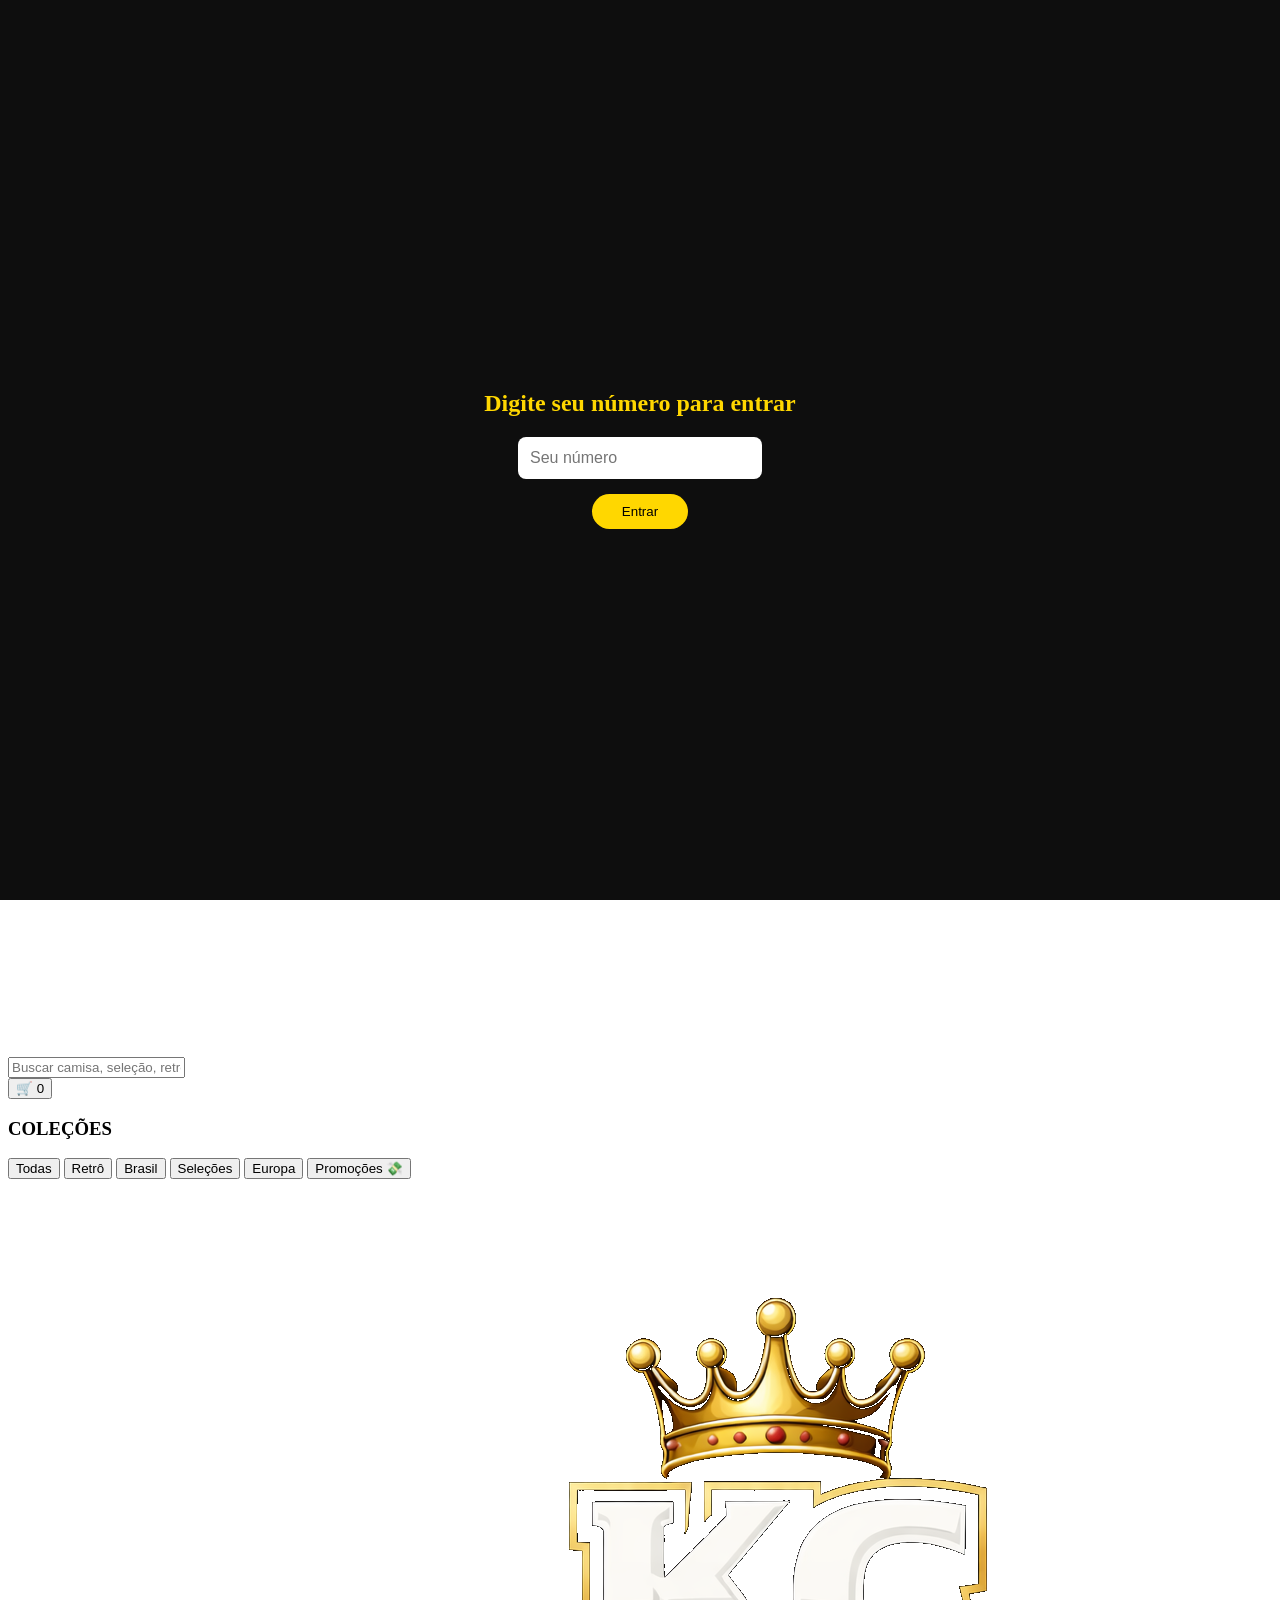
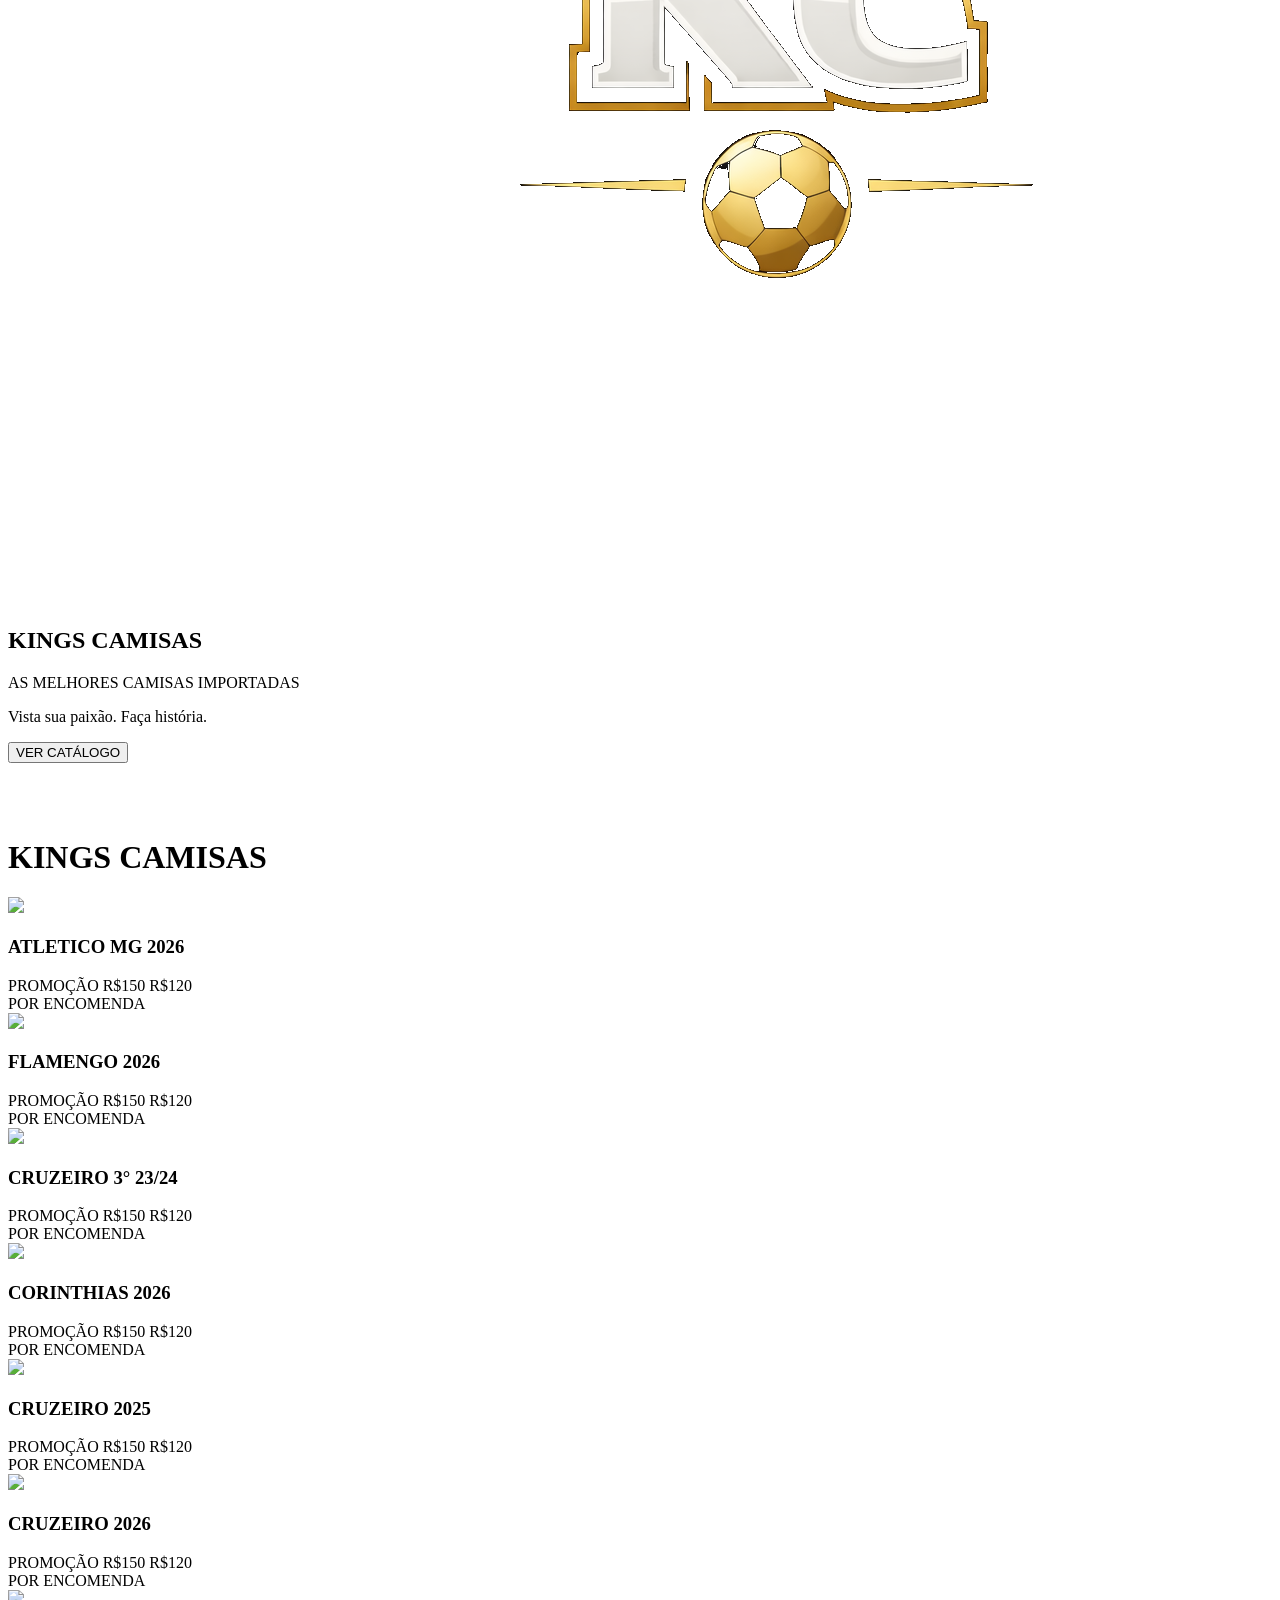
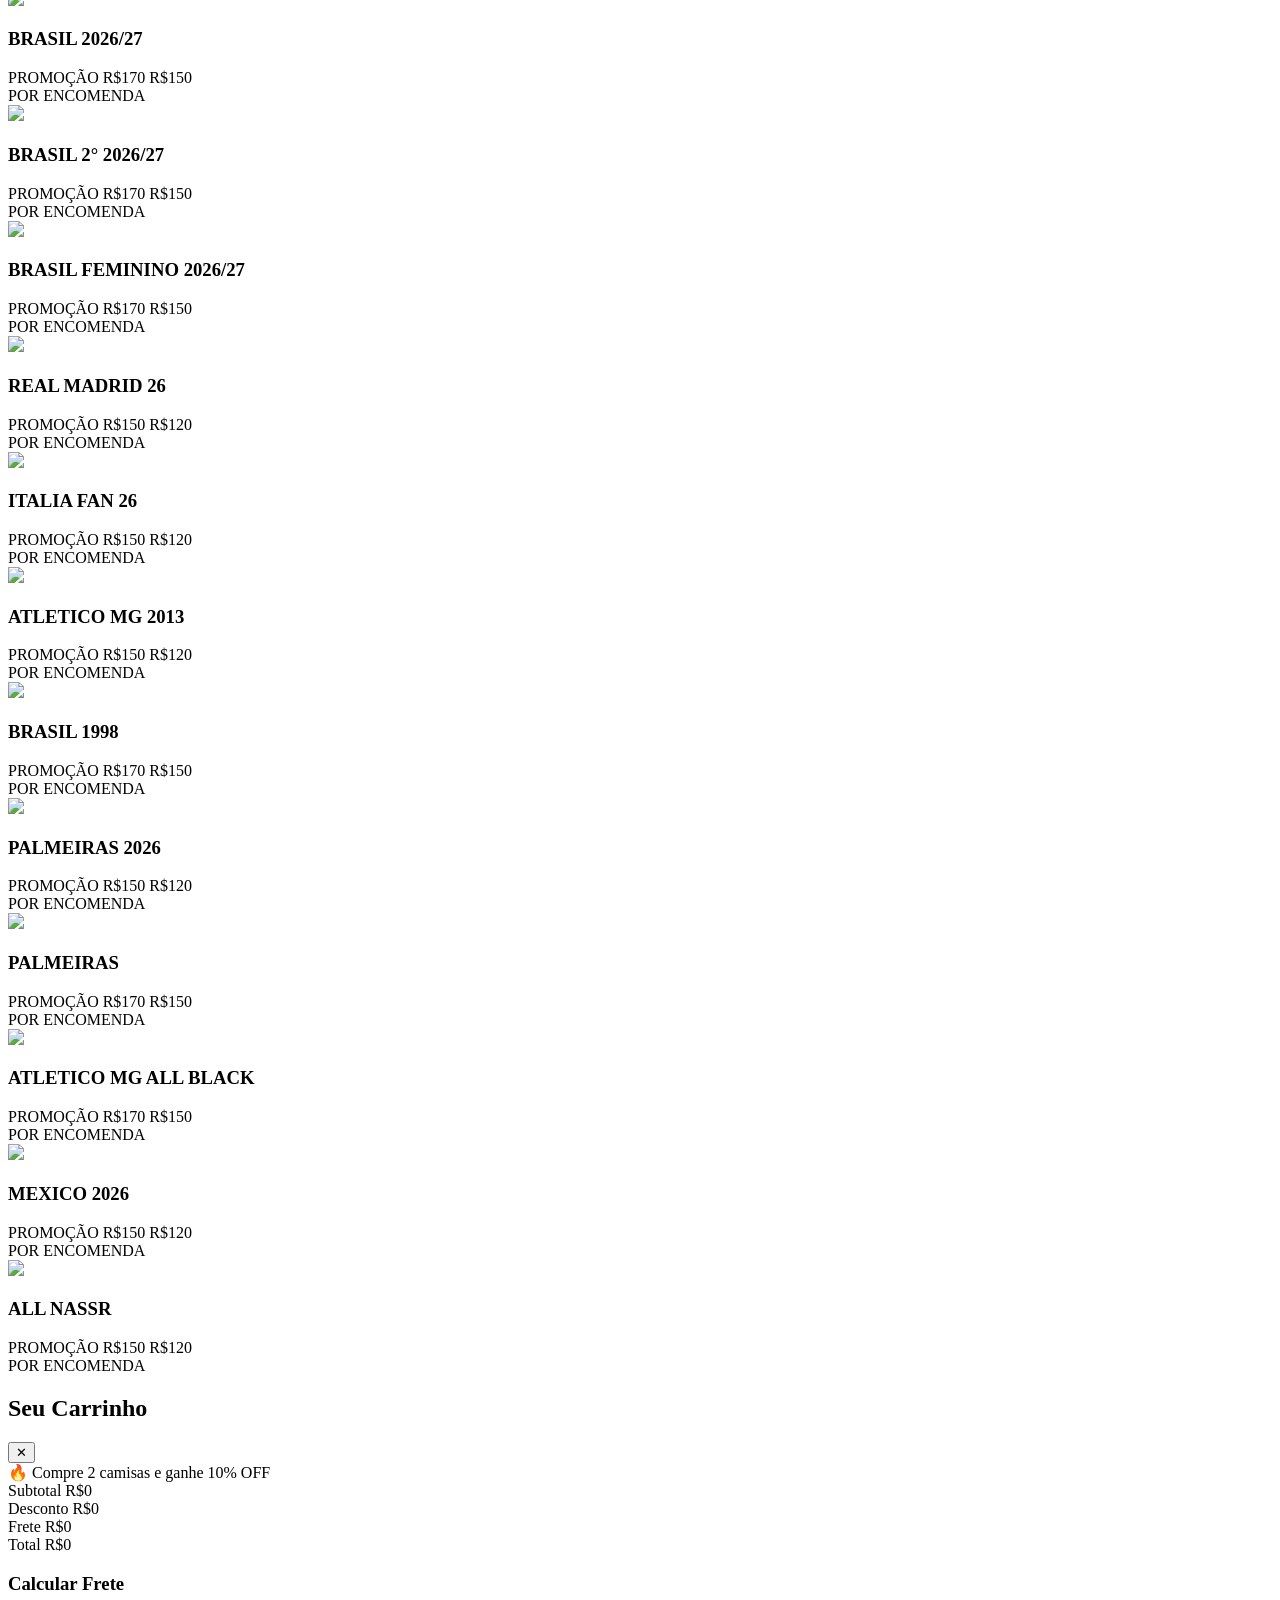
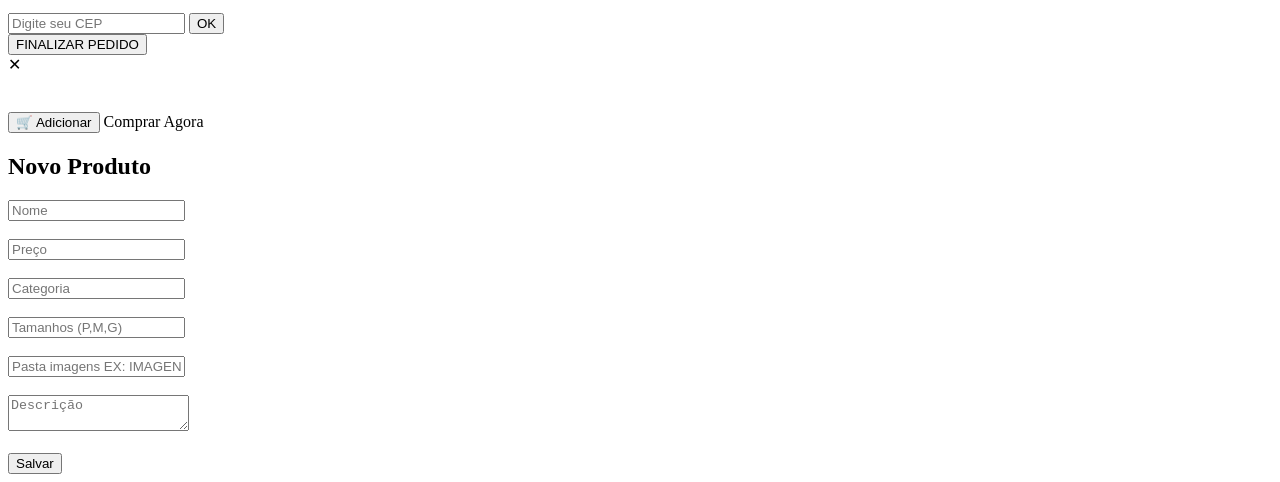
==== index.HTML @ cb83b853 "MAIN" ====
<!DOCTYPE html>
<html lang="pt-br">
<head>

<meta charset="UTF-8">
<meta name="viewport" content="width=device-width, initial-scale=1.0">

<title>KINGS CAMISAS</title>



<link rel="stylesheet" href="\FRONT\style.css">




</head>

<body>

<!-- HERO -->

<!-- HERO -->

<section class="hero">






<!-- TOPO -->

<div class="topbar">

<div class="top-left">

<button class="sidebar-toggle" onclick="toggleSidebar()">
☰
</button>

<div class="logo-top">
<img src="LOGO/kcbola.png">
</div>

</div>

<div class="top-search">

<input
type="text"
id="searchTop"
placeholder="Buscar camisa, seleção, retrô..."
>

</div>

<div class="top-right">

<button class="cart-top" onclick="toggleCart()">
🛒
<span id="cartCount">0</span>
</button>

</div>

</div>




<!-- SIDEBAR -->

<div class="sidebar">

<h3>COLEÇÕES</h3>

<button onclick="filter('todos',this)">
 Todas
</button>

<button onclick="filter('retro',this)">
 Retrô
</button>


<button onclick="filter('brasil',this)">
 Brasil
</button>

<button onclick="filter('selecoes',this)">
 Seleções
</button>

<button onclick="filter('europa',this)">
 Europa
</button>

<button onclick="filter('promocao',this)">
 Promoções 💸
</button>

</div>

<!-- LOGIN -->

<div id="loginScreen" style="
position:fixed;
top:0;
left:0;
width:100%;
height:100%;
background:#0e0e0e;
display:flex;
align-items:center;
justify-content:center;
z-index:9999;
">

<div style="text-align:center">

<h2 style="color:gold;margin-bottom:20px">
Digite seu número para entrar
</h2>

<input
id="phoneLogin"
placeholder="Seu número"
type="tel"
inputmode="numeric"
style="
padding:12px;
width:220px;
border-radius:8px;
border:none;
margin-bottom:15px;
font-size:16px;
">

<br>

<button onclick="login()" style="
background:gold;
border:none;
padding:10px 30px;
border-radius:20px;
cursor:pointer;
">
Entrar
</button>

</div>

</div>

<!-- HERO CONTENT -->

<div class="hero-content">

<img src="LOGO/kcbola.png" class="hero-logo">

<h1>KINGS CAMISAS</h1>

<p class="hero-sub">
AS MELHORES CAMISAS IMPORTADAS
</p>

<div class="hero-line"></div>

<p class="hero-text">
Vista sua paixão. Faça história.
</p>

<button class="enter-btn" onclick="scrollCatalog()">
VER CATÁLOGO
</button>

</div>

</section>

<!-- DESTAQUE CAMISA -->

<section class="highlight">

<div class="highlight-grid">

<div class="highlight-item big">
<img id="imgBig">
</div>

<div class="highlight-side">

<div class="highlight-item">
<img id="imgSmall1">
</div>

<div class="highlight-item">
<img id="imgSmall2">
</div>

</div>

</div>

</section>

<!-- CATALOGO -->

<header id="catalog">
<h1>KINGS CAMISAS</h1>
</header>

<div id="devPanel" style="display:none;text-align:center;padding:20px">

<button onclick="openAddProduct()" style="
background:gold;
border:none;
padding:12px 25px;
border-radius:20px;
cursor:pointer;
">
+ ADICIONAR PRODUTO
</button>

</div>

<!-- FILTROS REMOVIDOS -->

<div class="container" id="products"></div>




<script src="/BACKEND/CAMISAS/products.js"></script>
<script src="/BACKEND/CAMISAS/config.js"></script>

<script>


async function loadDriveFolder(folderId){

try{

const res = await fetch(
`${CONFIG.GOOGLE_SCRIPT}?folder=${folderId}`
)

const data = await res.json()

if(!data.success){

console.error(data.error)

return {
images:[],
videos:[]
}

}

return data

}catch(err){

console.error(err)

return {
images:[],
videos:[]
}

}

}


window.onload=function(){

let phoneSalvo = localStorage.getItem("clienteTelefone")

if(phoneSalvo){

document.getElementById("loginScreen").style.display = "none"

}

}


let devMode=false

function login(){

let phone=document.getElementById("phoneLogin").value

if(phone=="38999624223"){
alert("Digite seu número")
return
}

/* SALVAR NA PLANILHA */

fetch("https://script.google.com/macros/s/AKfycbyw8Hk_qrdxduVBkY_5syDnM_x7085dIvR4gkLP3TRfLwbwYpgQYn-xhunbKavGobIj/exec",{
method:"POST",
body:new URLSearchParams({
phone:phone
})
})

localStorage.setItem("clienteTelefone", phone)

document.getElementById("loginScreen").style.display="none"

}


/* COLEÇÕES EM DESTAQUE */

const highlights=[

{
name:"BRASIL 2026",
big:"https://drive.google.com/thumbnail?id=15M_sUyoxkX7jxZuitn0Kp42VZ9EZ9MHt&sz=w1000",
small1:"https://drive.google.com/thumbnail?id=1vqJss-5VHnT8Wqh4R0ix88NWCx5uXa7p&sz=w1000",
small2:"https://drive.google.com/thumbnail?id=1IQ7wiJ5bp6tQHQZymCpWV9NO6O1zEG8K&sz=w1000"
},


{
name:"BRASIL FEMININO 2026",
big:"https://drive.google.com/thumbnail?id=1D0UvU8HC-ggsT1eaQ3jAl2oKuatMidbH&sz=w1000",
small1:"https://drive.google.com/thumbnail?id=1KDv2sgFIH0JTtSy55W3DTJ77PYZiA16N&sz=w1000",
small2:"https://drive.google.com/thumbnail?id=1b-gMEM6CgVbYL5WZxhvT0RlrQn5IOW6p&sz=w1000"
},

{
name:"BRASIL 2° 2026",
big:"https://drive.google.com/thumbnail?id=1TQT_U_9F_JX4LuG1Kc5lqAU_tVcKrF1U&sz=w1000",
small1:"https://drive.google.com/thumbnail?id=14w26cOCU80N7H99eJNvJvE6Mb0ySoeUs&sz=w1000",
small2:"https://drive.google.com/thumbnail?id=15k6duM4GPOH6HQMnKblrxDXvnSDEZUz5&sz=w1000"
}

]

let highlightIndex=0

function preload(src){

return new Promise(resolve=>{

const img = new Image()

img.src = src

img.onload = resolve

})

}

async function showHighlight(){

let h = highlights[highlightIndex]

/* PRELOAD */

await Promise.all([

preload(h.big),
preload(h.small1),
preload(h.small2)

])

const big =
document.getElementById("imgBig")

const small1 =
document.getElementById("imgSmall1")

const small2 =
document.getElementById("imgSmall2")

/* FADE OUT */

big.style.opacity = 0
small1.style.opacity = 0
small2.style.opacity = 0

setTimeout(()=>{

big.src = h.big
small1.src = h.small1
small2.src = h.small2

big.style.opacity = 1
small1.style.opacity = 1
small2.style.opacity = 1

},300)

highlightIndex++

if(highlightIndex >= highlights.length){

highlightIndex = 0

}

}

showHighlight()
setInterval(showHighlight,5000)

const observer=new IntersectionObserver(entries=>{

entries.forEach(entry=>{

if(entry.isIntersecting){

document
.querySelector(".highlight-grid")
.classList.add("show")

}

})

})

observer.observe(document.querySelector(".highlight-grid"))



function scrollCatalog(){

document
.getElementById("catalog")
.scrollIntoView({
behavior:"smooth"
})

/* ESCONDER DESTAQUES */

document.querySelector(".highlight")
.style.display="none"

}



const container=document.getElementById("products")

function render(list){

container.innerHTML=""

list.forEach((p)=>{

let tag=p.ready
?'<span class="tag ready">PRONTA ENTREGA</span>'
:'<span class="tag order">POR ENCOMENDA</span>'

container.innerHTML+=`

<div class="card" onclick="openProduct('${p.name}')">

<img src="${p.images[0]}">

<div class="card-body">

<h3>${p.name}</h3>

${p.promotion ? `

<div class="price-box">

<span class="discount-badge">
PROMOÇÃO
</span>

<span class="old-price">
${p.oldPrice}
</span>

<span class="promo-price">
${p.price}
</span>

</div>

` : `

<p class="price">${p.price}</p>

`}

${tag}

</div>

</div>

`

})

}

async function prepareProducts(){

for(const product of products){

if(product.folder){

product.images =
await loadDriveFolder(product.folder)

}

}

render(products)

}

prepareProducts()

function filter(cat,btn){

document.querySelectorAll(".filters button")
.forEach(b=>b.classList.remove("active"))

btn.classList.add("active")

/* TODOS */

if(cat==="todos"){

render(products)
return

}

/* PRONTA ENTREGA */

if(cat==="pronta"){

render(products.filter(p=>p.ready))
return

}

/* PROMOÇÃO */

if(cat==="promocao"){

let promos = products.filter(p => p.promotion)

render(promos)

return

}

/* OUTRAS CATEGORIAS */

let filtered = products.filter(p=>{

if(Array.isArray(p.category)){

return p.category.includes(cat)

}

return p.category===cat

})

render(filtered)

}

function openProduct(name){

let p = products.find(prod => prod.name === name)

currentProduct = p

document.getElementById("modal").style.display="flex"

document.getElementById("title").innerText=p.name

document.getElementById("price").innerHTML = p.promotion ?

`

<div class="price-box">

<span class="discount-badge">
🔥 OFERTA ESPECIAL
</span>

<span class="old-price">
${p.oldPrice}
</span>

<span class="promo-price">
${p.price}
</span>

</div>

`

:

`

<div class="price-box">

<span class="promo-price">
${p.price}
</span>

</div>

`

document.getElementById("desc").innerHTML = Array.isArray(p.desc) 
? p.desc.join("<br>") 
: p.desc
document.getElementById("mainImg").src=p.images[0]
let video=document.getElementById("productVideo")

if(p.video){

video.src=p.video
video.style.display="block"

}else{

video.style.display="none"
video.src=""

}


let thumbs=""

p.images.forEach(img=>{
thumbs+=`<img src="${img}" onclick="changeImg('${img}')">`
})

document.getElementById("thumbs").innerHTML=thumbs

let sizes=""

p.sizes.forEach(s=>{
sizes+=`<span>${s}</span>`
})

document.getElementById("sizes").innerHTML=sizes

document.getElementById("status").innerHTML=p.ready
?'<span class="tag ready">PRONTA ENTREGA</span>'
:'<span class="tag order">POR ENCOMENDA</span>'

let msg=encodeURIComponent(
"Olá, tenho interesse na camisa "+p.name
)

document.getElementById("buy").href=
"https://wa.me/5538999624223?text="+msg

}

function changeImg(src){
document.getElementById("mainImg").src=src
}

function closeModal(){
document.getElementById("modal").style.display="none"
}

document
.getElementById("searchTop")
.addEventListener("input",e=>{

let v = e.target.value.toLowerCase()

let filtered = products.filter(p=>
p.name.toLowerCase().includes(v)
)

render(filtered)

})


function openAddProduct(){

document.getElementById("addProductModal").style.display="flex"

}

function saveProduct(){

let name=document.getElementById("newName").value
let price=document.getElementById("newPrice").value
let cat=document.getElementById("newCategory").value
let sizes=document.getElementById("newSizes").value.split(",")
let folder=document.getElementById("newFolder").value
let desc=document.getElementById("newDesc").value

let newProduct={

name:name,
price:price,
category:cat,
ready:true,
sizes:sizes,
desc:desc,

images:[

folder+"/FRENTE.JPG",
folder+"/TRAS.JPG",
folder+"/ESCUDO.JPG",
folder+"/GOLA.JPG",
folder+"/MANGA.JPG"

]

}

products.push(newProduct)

render(products)

document.getElementById("addProductModal").style.display="none"

}

let cart=[]

let selectedShipping = 0
let selectedShippingName = ""

let currentProduct=null 


function addToCart(){

if(!currentProduct) return

let existing=cart.find(item=>item.name===currentProduct.name)

if(existing){

existing.qty++

}else{

cart.push({
name:currentProduct.name,
price:parseFloat(
currentProduct.price.replace("R$","")
),
image:currentProduct.images[0],
qty:1
})

}

renderCart()

}

function toggleCart(){

document
.getElementById("cart")
.classList.toggle("show")

}

function renderCart(){

let cartItems=document.getElementById("cartItems")

cartItems.innerHTML=""

let subtotal=0
let totalQty=0

cart.forEach((item,index)=>{

subtotal += item.price * item.qty
totalQty += item.qty

cartItems.innerHTML += `

<div class="cart-item">

<img src="${item.image}">

<div class="cart-info">

<h4>${item.name}</h4>

<p class="cart-price">
R$${item.price}
</p>

<div class="qty">

<button onclick="changeQty(${index},-1)">
-
</button>

<span>${item.qty}</span>

<button onclick="changeQty(${index},1)">
+
</button>

</div>

</div>

</div>

`

})

/* DESCONTO */

let discount = 0

if(totalQty >= 4){

discount = subtotal * 0.10

}

/* FRETE */

let shipping = selectedShipping || 0

/* FRETE GRATIS */

if(totalQty >= 5){

shipping = 0

}

/* TOTAL */

let total = subtotal - discount + shipping

/* MENSAGEM PROMO */

let promoMessage = "🔥 Compre 4 camisas e ganhe 10% OFF"

if(totalQty > 0 && totalQty < 4){

let falta = 4 - totalQty

promoMessage = `🛍️ Adicione mais ${falta} camisa(s) para ganhar 10% OFF`

}

if(totalQty >= 4){

promoMessage = "🎉 Você ganhou 10% OFF no pedido"

}

if(totalQty >= 4 && totalQty < 5){

promoMessage = "🚚 Adicione mais 1 camisa para FRETE GRÁTIS"

}

if(totalQty >= 5){

promoMessage = "🔥 FRETE GRÁTIS LIBERADO"

}

/* ATUALIZAR HTML */

document.getElementById("cartPromoMessage")
.innerText = promoMessage

document.getElementById("cartSubtotal")
.innerText = `R$${subtotal.toFixed(2)}`

document.getElementById("cartDiscount")
.innerText = `R$${discount.toFixed(2)}`

document.getElementById("cartShipping")
.innerText = shipping === 0
? "GRÁTIS"
: `R$${shipping.toFixed(2)}`

document.getElementById("cartTotal")
.innerText = `R$${total.toFixed(2)}`

document.getElementById("cartCount")
.innerText = totalQty

}

function changeQty(index,change){

cart[index].qty += change

if(cart[index].qty <= 0){

cart.splice(index,1)

}

renderCart()

}


async function calculateShipping(){

let cep = document
.getElementById("cep")
.value
.replace(/\D/g,'')

if(cep.length !== 8){

alert("Digite um CEP válido")
return

}

if(cart.length === 0){

alert("Adicione produtos no carrinho")
return

}

/* RESETAR FRETE ANTERIOR */

selectedShipping = 0
selectedShippingName = ""

document.getElementById("shippingOptions").innerHTML = `
<div class="shipping-loading">
Calculando frete...
</div>
`

let totalWeight = cart.reduce((acc,item)=>{
   return acc + (item.qty * 0.25)
},0)

try{

let response = await fetch(
"https://backend-frete.onrender.com/calcular-frete",
{
method:"POST",

headers:{
"Content-Type":"application/json"
},

body:JSON.stringify({

cepDestino:cep,
produtos:cart,
peso:totalWeight

})

}
)

let data = await response.json()

renderShippingOptions(data)

}catch(err){

console.log(err)

document.getElementById("shippingOptions").innerHTML = `
<div class="shipping-error">
Erro ao calcular frete
</div>
`

}

}

function renderShippingOptions(options){

let box = document
.getElementById("shippingOptions")

box.innerHTML = ""

options.forEach((option,index)=>{

box.innerHTML += `

<div
class="shipping-option"
onclick="selectShipping(
'${option.name}',
${option.price}
,this
)"
>

<div>${option.name}</div>

<div class="shipping-price">
R$ ${option.price}
</div>

<div>
Prazo: ${option.delivery_time} dias
</div>

</div>

`

})

}

function selectShipping(name,price,element){

document
.querySelectorAll(".shipping-option")
.forEach(el=>el.classList.remove("active"))

element.classList.add("active")

selectedShipping = Number(price)

selectedShippingName = name

/* ESCONDER OPÇÕES */

const optionsBox =
document.getElementById("shippingOptions")

optionsBox.classList.add("shipping-collapsed")

/* MOSTRAR RESUMO */

document.getElementById("shippingSelected")
.innerHTML = `

<div class="selected-shipping-info">

<div>

<div class="selected-title">
${name}
</div>

<div class="selected-price">
R$ ${Number(price).toFixed(2)}
</div>

</div>

<button class="change-shipping-btn"
onclick="toggleShippingOptions()">

▼

</button>

</div>

`

renderCart()

}


function toggleShippingOptions(){

const options =
document.getElementById("shippingOptions")

options.classList.toggle("shipping-collapsed")

}


function finishOrder(){

if(cart.length===0){

alert("Carrinho vazio")
return

}

let msg="🛒 *NOVO PEDIDO*%0A%0A"

let subtotal=0
let totalQty=0

cart.forEach(item=>{

subtotal += item.price * item.qty

totalQty += item.qty

msg += `• ${item.name}%0A`
msg += `Qtd: ${item.qty}%0A`
msg += `Valor: R$${item.price}%0A%0A`

})

let discount=0

if(totalQty>=2){

discount=subtotal*0.10

}

let shipping = selectedShipping || 0

let total=subtotal-discount+shipping

msg += `--------------------%0A`
msg += `Subtotal: R$${subtotal.toFixed(2)}%0A`
msg += `Desconto: R$${discount.toFixed(2)}%0A`

msg += shipping===0
? `Frete: GRÁTIS%0A`
: `Frete (${selectedShippingName}): R$${shipping}%0A`

msg += `TOTAL: R$${total.toFixed(2)}`

window.open(
`https://wa.me/5538999624223?text=${msg}`,
"_blank"
)

}



/* =========================
   TOGGLE SIDEBAR
========================= */

function toggleSidebar(){

const sidebar = document.querySelector(".sidebar")

sidebar.classList.toggle("closed")

}

document.querySelector(".sidebar").classList.add("closed")

</script>
<!-- CARRINHO -->






<div class="cart" id="cart">

<div class="cart-header">

<h2>Seu Carrinho</h2>

<button onclick="toggleCart()">✕</button>

</div>


<div class="cart-content">

<!-- ESQUERDA -->
<div class="cart-left">

<div id="cartItems"></div>

</div>

<!-- DIREITA -->
<div class="cart-right">

<div id="cartPromoMessage" class="promo-message">
🔥 Compre 2 camisas e ganhe 10% OFF
</div>

<div class="summary-line">
<span>Subtotal</span>
<span id="cartSubtotal">R$0</span>
</div>

<div class="summary-line">
<span>Desconto</span>
<span id="cartDiscount">R$0</span>
</div>

<div class="summary-line">
<span>Frete</span>
<span id="cartShipping">R$0</span>
</div>

<div class="summary-total">
<span>Total</span>
<span id="cartTotal">R$0</span>
</div>

<!-- FRETE -->

<div class="shipping-box">

<h3>Calcular Frete</h3>

<div class="shipping-input">

<input
type="text"
id="cep"
placeholder="Digite seu CEP"
maxlength="9"
>

<button onclick="calculateShipping()">
OK
</button>

</div>

<div id="shippingOptions" class="shipping-result"></div>
<div id="shippingSelected"></div>
</div>

<button class="finish-btn" onclick="finishOrder()">
FINALIZAR PEDIDO
</button>

</div>

</div>


<div class="modal" id="modal">

<div class="close" onclick="closeModal()">✕</div>

<div class="modal-box">

<div class="gallery">
<img id="mainImg">
</div>

<div class="thumbs" id="thumbs"></div>


<div class="modal-body">

<h2 id="title"></h2>
<p class="price" id="price"></p>

<div class="sizes" id="sizes"></div>
<div class="desc" id="desc"></div>
<div id="status"></div>

<div class="actions">

<button class="cart-btn" onclick="addToCart()">
🛒 Adicionar
</button>

<a id="buy" class="buy" target="_blank">
Comprar Agora
</a>

</div>


<iframe
id="productVideo"
allow="autoplay"
allowfullscreen
style="
width:100%;
height:320px;
border:none;
display:none;
border-radius:12px;
">
</iframe>


</div>
</div>
</div>
<div id="addProductModal" class="modal">

<div class="modal-box">

<div class="modal-body">

<h2>Novo Produto</h2>

<input id="newName" placeholder="Nome"><br><br>

<input id="newPrice" placeholder="Preço"><br><br>

<input id="newCategory" placeholder="Categoria"><br><br>

<input id="newSizes" placeholder="Tamanhos (P,M,G)"><br><br>

<input id="newFolder" placeholder="Pasta imagens EX: IMAGENS/FLAMENGO-26"><br><br>

<textarea id="newDesc" placeholder="Descrição"></textarea><br><br>

<button onclick="saveProduct()">Salvar</button>

</div>

</div>

</div>


</body>
</html>
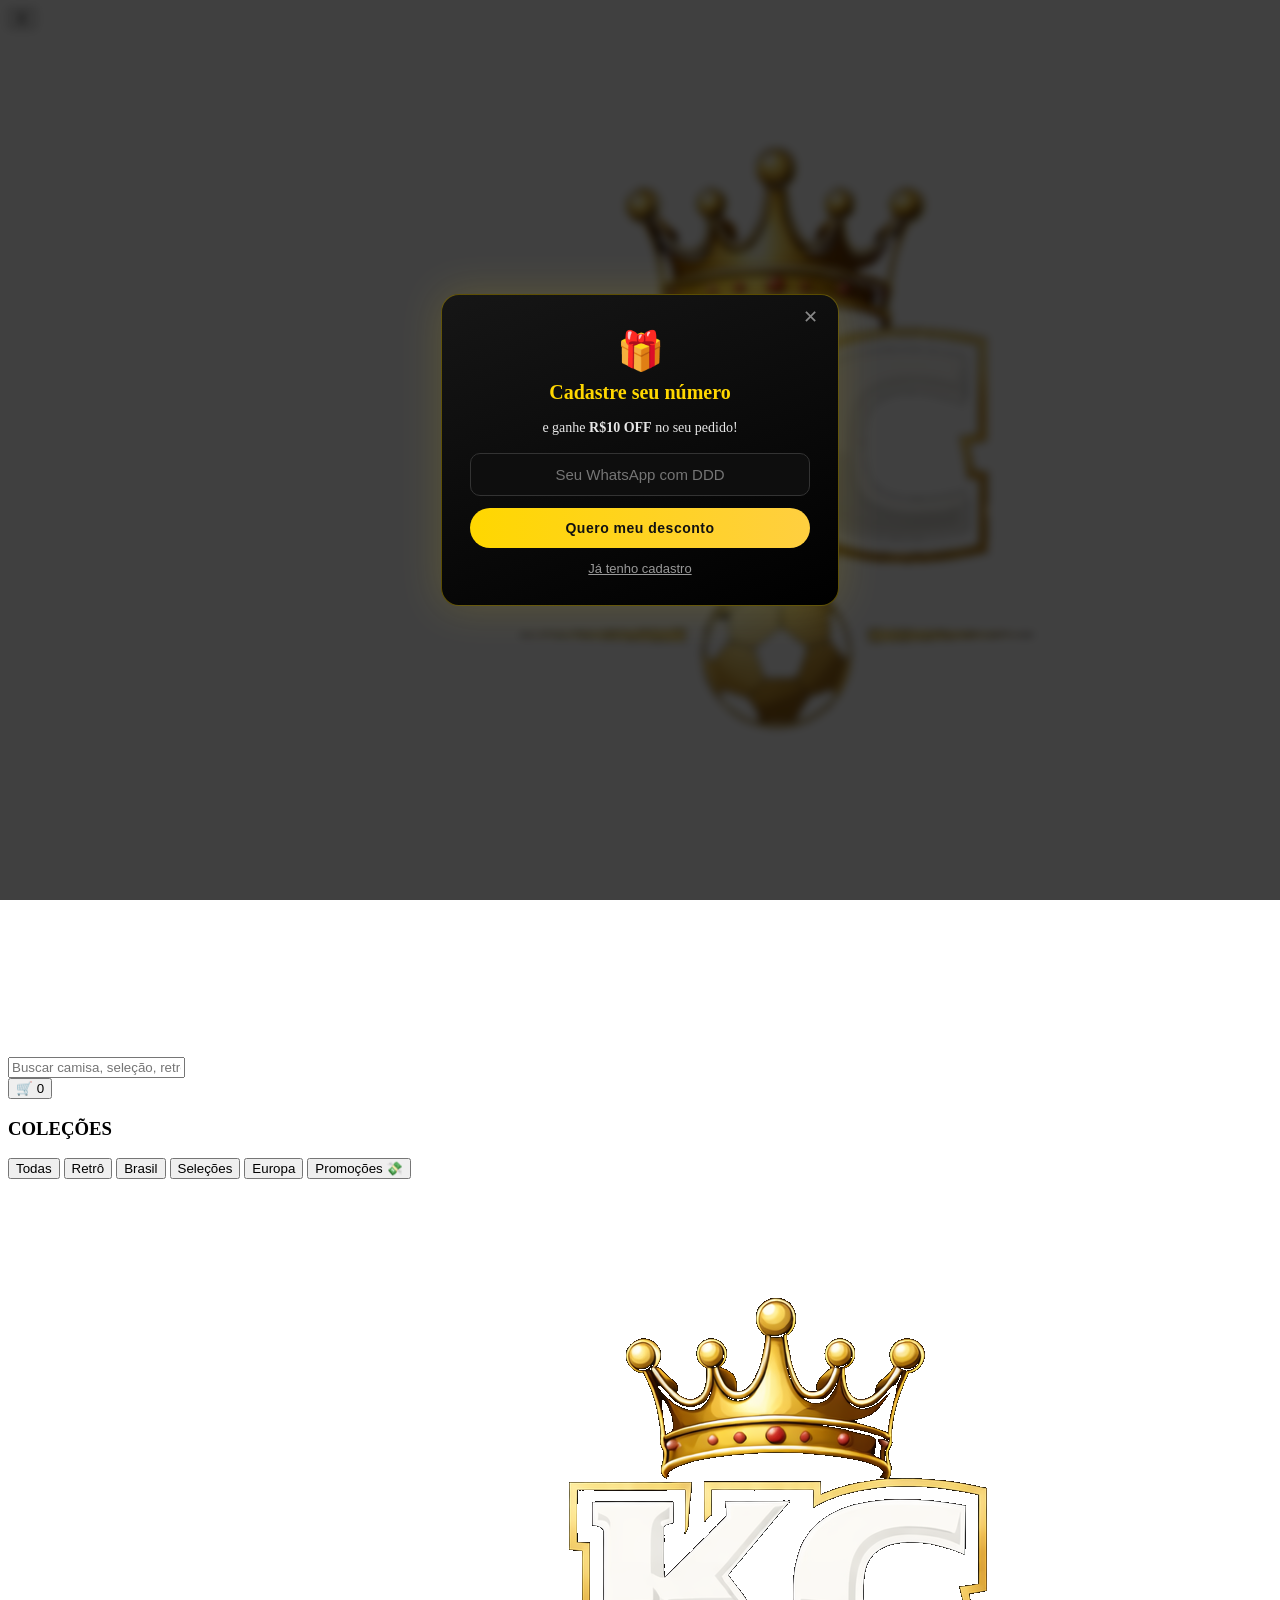
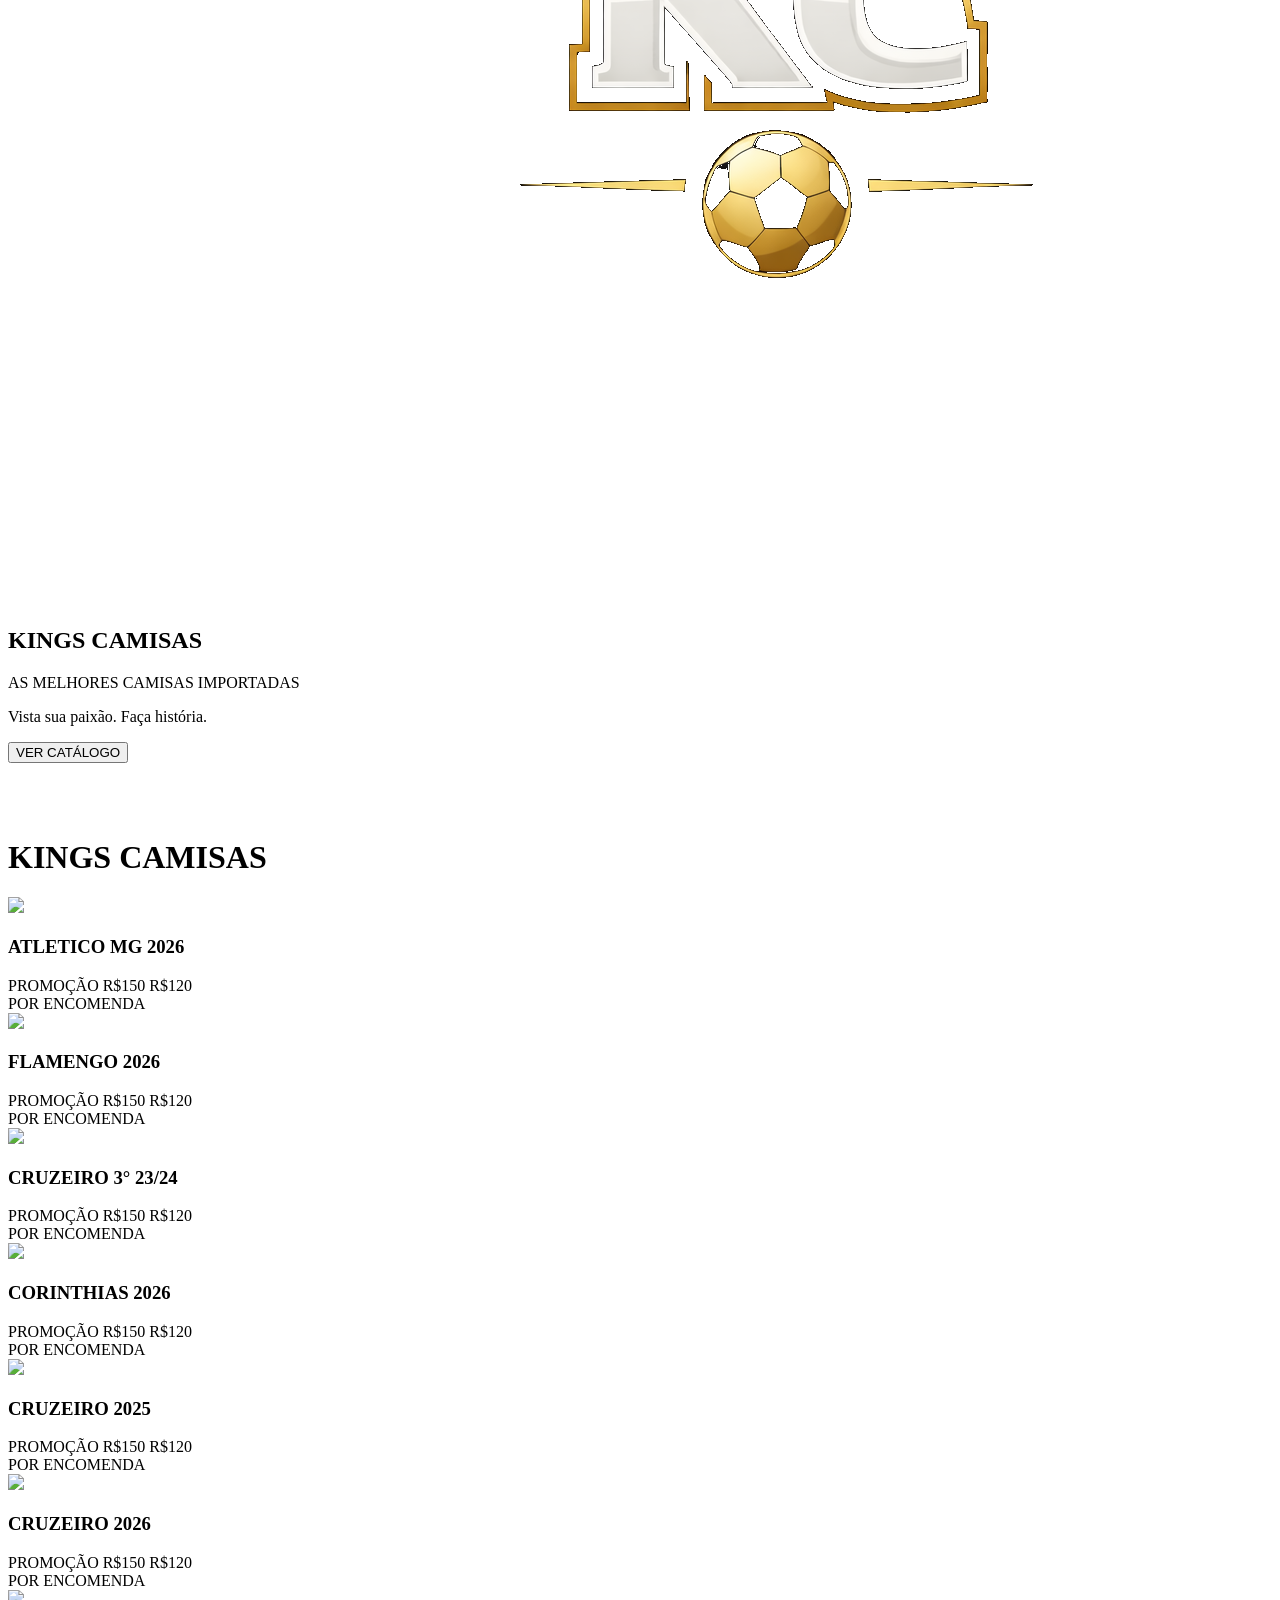
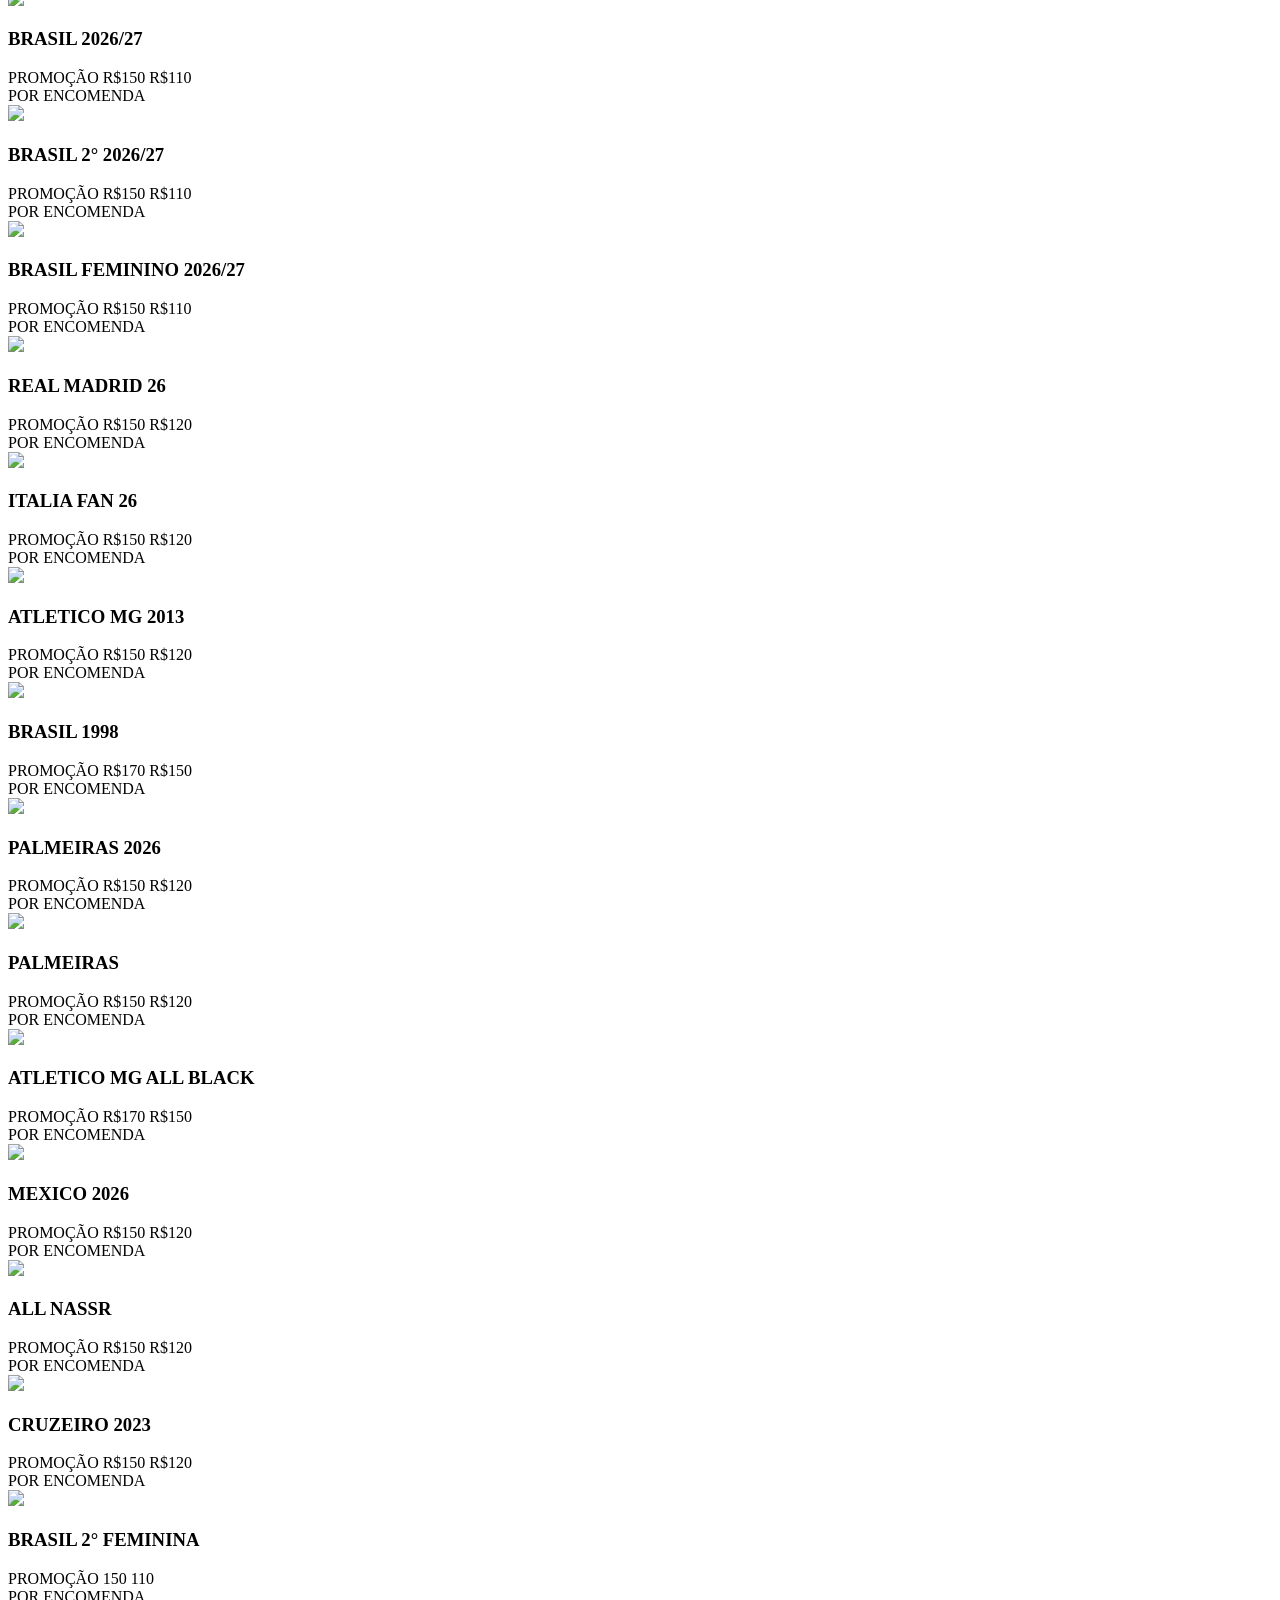
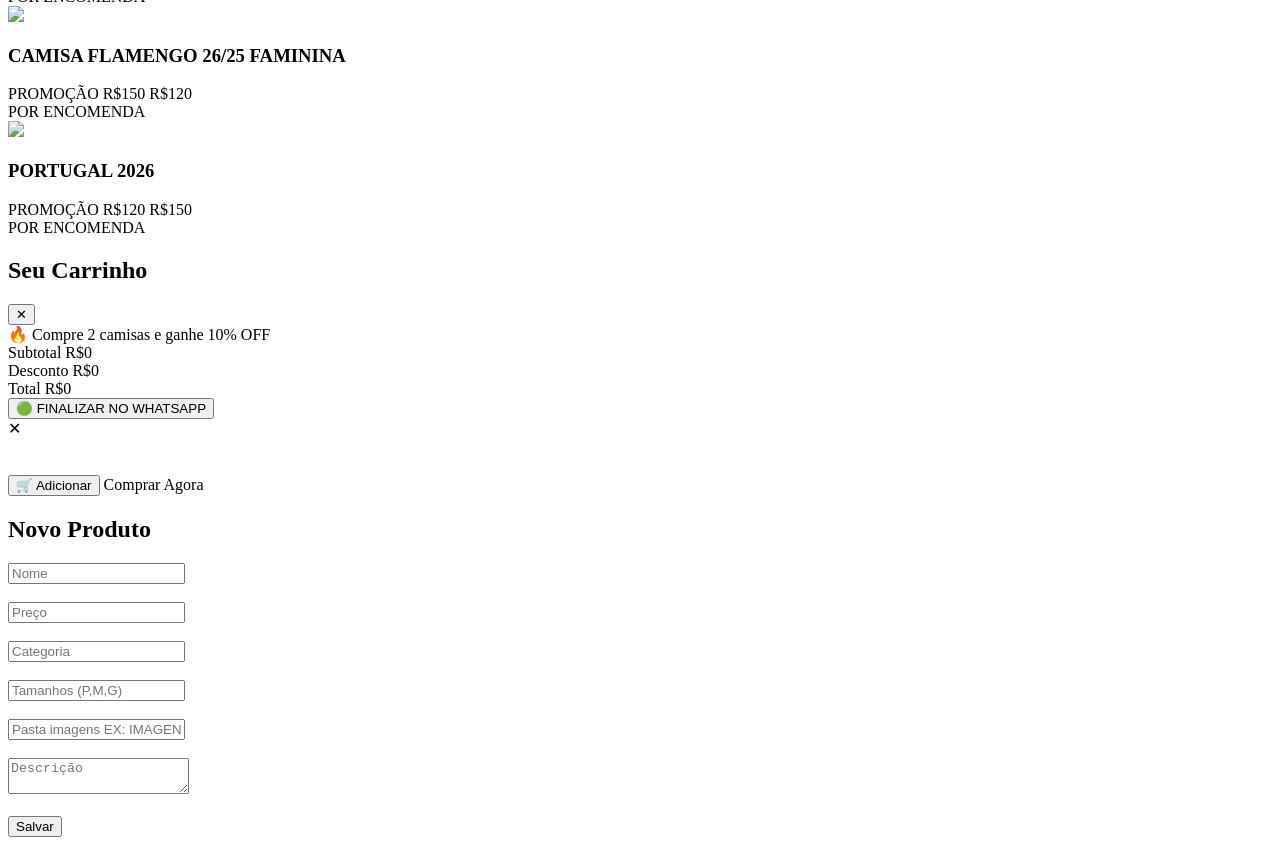
==== commit 94330fa2: "main" ====
--- a/index.HTML
+++ b/index.HTML
@@ -11,8 +11,217 @@
 
 <link rel="stylesheet" href="\FRONT\style.css">
 
-
-
+<style>
+
+/* ===== POPUP DE DESCONTO (CADASTRO) ===== */
+
+.discount-popup-overlay{
+position:fixed;
+top:0;
+left:0;
+width:100%;
+height:100%;
+background:rgba(0,0,0,0.75);
+backdrop-filter:blur(4px);
+display:flex;
+align-items:center;
+justify-content:center;
+z-index:99999;
+opacity:0;
+pointer-events:none;
+transition:opacity .35s ease;
+}
+
+.discount-popup-overlay.show{
+opacity:1;
+pointer-events:auto;
+}
+
+.discount-popup-card{
+position:relative;
+background:linear-gradient(160deg,#161616 0%,#000 100%);
+border:1px solid rgba(255,215,0,0.35);
+border-radius:18px;
+padding:34px 28px 28px;
+width:90%;
+max-width:340px;
+text-align:center;
+box-shadow:0 0 40px rgba(255,215,0,0.15);
+transform:translateY(30px) scale(.96);
+transition:transform .35s ease;
+}
+
+.discount-popup-overlay.show .discount-popup-card{
+transform:translateY(0) scale(1);
+}
+
+.discount-popup-close{
+position:absolute;
+top:10px;
+right:14px;
+background:none;
+border:none;
+color:#888;
+font-size:18px;
+cursor:pointer;
+}
+
+.discount-popup-close:hover{
+color:gold;
+}
+
+.discount-popup-icon{
+font-size:38px;
+margin-bottom:8px;
+}
+
+.discount-popup-card h2{
+color:gold;
+font-size:20px;
+margin:6px 0 6px;
+}
+
+.discount-popup-card p{
+color:#e6e6e6;
+font-size:14px;
+margin-bottom:16px;
+line-height:1.4;
+}
+
+#discountPhone{
+width:100%;
+padding:12px;
+border-radius:10px;
+border:1px solid #333;
+background:#0e0e0e;
+color:#fff;
+font-size:15px;
+margin-bottom:12px;
+box-sizing:border-box;
+text-align:center;
+}
+
+#discountPhone:focus{
+outline:none;
+border-color:gold;
+}
+
+.discount-popup-btn{
+width:100%;
+background:linear-gradient(90deg,gold,#ffcf40);
+border:none;
+color:#111;
+font-weight:700;
+padding:12px;
+border-radius:24px;
+cursor:pointer;
+font-size:14px;
+letter-spacing:.5px;
+transition:transform .15s ease;
+}
+
+.discount-popup-btn:hover{
+transform:scale(1.03);
+}
+
+.discount-popup-link{
+display:block;
+width:100%;
+background:none;
+border:none;
+color:#999;
+font-size:13px;
+margin-top:12px;
+cursor:pointer;
+text-decoration:underline;
+}
+
+.discount-popup-link:hover{
+color:gold;
+}
+
+/* ===== SIDEBAR RESPONSIVA (MOBILE) ===== */
+
+.sidebar-overlay{
+display:none;
+position:fixed;
+top:0;
+left:0;
+width:100%;
+height:100%;
+background:rgba(0,0,0,0.6);
+z-index:9998;
+}
+
+@media (max-width:768px){
+
+.sidebar{
+position:fixed !important;
+top:0 !important;
+left:0 !important;
+height:100vh !important;
+width:250px !important;
+max-width:80vw !important;
+margin:0 !important;
+background:#0e0e0e !important;
+border-right:1px solid rgba(255,215,0,0.25) !important;
+z-index:99997 !important;
+overflow-y:auto !important;
+-webkit-overflow-scrolling:touch;
+padding:80px 18px 30px !important;
+box-shadow:2px 0 25px rgba(0,0,0,0.7) !important;
+transform:translateX(-100%) !important;
+transition:transform .3s ease !important;
+box-sizing:border-box !important;
+}
+
+.sidebar.closed{
+transform:translateX(-100%) !important;
+}
+
+.sidebar:not(.closed){
+transform:translateX(0) !important;
+}
+
+.sidebar h3{
+color:gold !important;
+margin-bottom:14px !important;
+}
+
+.sidebar button{
+display:block !important;
+width:100% !important;
+text-align:left !important;
+margin:6px 0 !important;
+padding:12px 14px !important;
+border-radius:10px !important;
+background:#1b1b1b !important;
+color:#eee !important;
+border:1px solid #2a2a2a !important;
+}
+
+.sidebar button.active{
+background:gold !important;
+color:#111 !important;
+font-weight:700 !important;
+}
+
+body.sidebar-open .sidebar-overlay{
+display:block;
+}
+
+body.sidebar-open{
+overflow:hidden;
+}
+
+.sidebar-toggle{
+position:relative;
+z-index:99996;
+}
+
+}
+
+</style>
 
 </head>
 
@@ -102,52 +311,40 @@
 
 </div>
 
-<!-- LOGIN -->
-
-<div id="loginScreen" style="
-position:fixed;
-top:0;
-left:0;
-width:100%;
-height:100%;
-background:#0e0e0e;
-display:flex;
-align-items:center;
-justify-content:center;
-z-index:9999;
-">
-
-<div style="text-align:center">
-
-<h2 style="color:gold;margin-bottom:20px">
-Digite seu número para entrar
-</h2>
+<div class="sidebar-overlay" onclick="toggleSidebar()"></div>
+
+<!-- POPUP DE DESCONTO (CADASTRO) -->
+
+<div id="discountPopup" class="discount-popup-overlay">
+
+<div class="discount-popup-card">
+
+<button class="discount-popup-close" onclick="closeDiscountPopup()">✕</button>
+
+<div id="discountPopupContent">
+
+<div class="discount-popup-icon">🎁</div>
+
+<h2>Cadastre seu número</h2>
+
+<p>e ganhe <strong>R$10 OFF</strong> no seu pedido!</p>
 
 <input
-id="phoneLogin"
-placeholder="Seu número"
+id="discountPhone"
+placeholder="Seu WhatsApp com DDD"
 type="tel"
 inputmode="numeric"
-style="
-padding:12px;
-width:220px;
-border-radius:8px;
-border:none;
-margin-bottom:15px;
-font-size:16px;
-">
-
-<br>
-
-<button onclick="login()" style="
-background:gold;
-border:none;
-padding:10px 30px;
-border-radius:20px;
-cursor:pointer;
-">
-Entrar
+>
+
+<button class="discount-popup-btn" onclick="registerDiscountPhone()">
+Quero meu desconto
 </button>
+
+<button class="discount-popup-link" onclick="dismissDiscountPopup()">
+Já tenho cadastro
+</button>
+
+</div>
 
 </div>
 
@@ -275,42 +472,167 @@
 }
 
 
-window.onload=function(){
-
-let phoneSalvo = localStorage.getItem("clienteTelefone")
-
-if(phoneSalvo){
-
-document.getElementById("loginScreen").style.display = "none"
-
-}
-
-}
-
-
 let devMode=false
 
-function login(){
-
-let phone=document.getElementById("phoneLogin").value
-
-if(phone=="38999624223"){
-alert("Digite seu número")
+/* =========================
+   POPUP DE DESCONTO (CADASTRO)
+========================= */
+
+const GOOGLE_SCRIPT_URL = "https://script.google.com/macros/s/AKfycbyw8Hk_qrdxduVBkY_5syDnM_x7085dIvR4gkLP3TRfLwbwYpgQYn-xhunbKavGobIj/exec"
+
+let discountPopupShown = false
+
+function abrirPopupDesconto(){
+
+/* NÃO MOSTRAR SE JÁ CADASTRADO OU JÁ FECHOU */
+
+if(discountPopupShown) return
+if(localStorage.getItem("clienteTelefone")) return
+if(sessionStorage.getItem("popupDescontoFechado")) return
+
+discountPopupShown = true
+
+document.getElementById("discountPopup").classList.add("show")
+
+}
+
+/* GATILHO: METADE DA PÁGINA */
+
+window.addEventListener("scroll",()=>{
+
+let alturaTotal = document.body.scrollHeight - window.innerHeight
+
+if(alturaTotal <= 0) return
+
+let percentualRolado = (window.scrollY / alturaTotal) * 100
+
+if(percentualRolado >= 50){
+
+abrirPopupDesconto()
+
+}
+
+})
+
+/* GATILHO: TEMPO NA PÁGINA */
+
+setTimeout(abrirPopupDesconto, 9000)
+
+function closeDiscountPopup(){
+
+document.getElementById("discountPopup").classList.remove("show")
+
+sessionStorage.setItem("popupDescontoFechado","true")
+
+}
+
+function dismissDiscountPopup(){
+
+/* CLIENTE DIZ QUE JÁ TEM CADASTRO */
+
+localStorage.setItem("clienteTelefone","ja_cadastrado")
+
+closeDiscountPopup()
+
+}
+
+async function registerDiscountPhone(){
+
+let phone = document
+.getElementById("discountPhone")
+.value
+.replace(/\D/g,"")
+
+if(phone.length < 10){
+
+alert("Digite um número válido com DDD")
 return
-}
-
-/* SALVAR NA PLANILHA */
-
-fetch("https://script.google.com/macros/s/AKfycbyw8Hk_qrdxduVBkY_5syDnM_x7085dIvR4gkLP3TRfLwbwYpgQYn-xhunbKavGobIj/exec",{
+
+}
+
+let content = document.getElementById("discountPopupContent")
+
+content.innerHTML = `
+
+<div class="discount-popup-icon">⏳</div>
+
+<h2>Verificando cadastro...</h2>
+
+`
+
+let jaCadastrado = false
+
+try{
+
+/* SALVAR/VERIFICAR NA PLANILHA */
+
+let response = await fetch(GOOGLE_SCRIPT_URL,{
+
 method:"POST",
+
 body:new URLSearchParams({
 phone:phone
 })
+
 })
 
+try{
+
+let data = await response.json()
+
+if(data && (data.exists === true || data.status === "exists")){
+
+jaCadastrado = true
+
+}
+
+}catch(e){
+
+/* RESPOSTA NÃO É JSON, SEGUE COMO NOVO CADASTRO */
+
+}
+
+}catch(err){
+
+console.error(err)
+
+}
+
 localStorage.setItem("clienteTelefone", phone)
 
-document.getElementById("loginScreen").style.display="none"
+if(jaCadastrado){
+
+content.innerHTML = `
+
+<div class="discount-popup-icon">✅</div>
+
+<h2>Você já possui cadastro</h2>
+
+<p>Obrigado, jogador(a)!</p>
+
+`
+
+}else{
+
+localStorage.setItem("descontoCadastro","10")
+
+content.innerHTML = `
+
+<div class="discount-popup-icon">🎉</div>
+
+<h2>Cadastro realizado!</h2>
+
+<p>Você ganhou <strong>R$10 OFF</strong> no seu pedido.</p>
+
+`
+
+}
+
+setTimeout(()=>{
+
+document.getElementById("discountPopup").classList.remove("show")
+
+},2600)
 
 }
 
@@ -529,6 +851,16 @@
 
 function filter(cat,btn){
 
+/* FECHAR SIDEBAR NO MOBILE AO ESCOLHER UMA COLEÇÃO */
+
+if(window.innerWidth <= 768){
+
+document.querySelector(".sidebar").classList.add("closed")
+
+document.body.classList.remove("sidebar-open")
+
+}
+
 document.querySelectorAll(".filters button")
 .forEach(b=>b.classList.remove("active"))
 
@@ -744,9 +1076,6 @@
 }
 
 let cart=[]
-
-let selectedShipping = 0
-let selectedShippingName = ""
 
 let currentProduct=null 
 
@@ -836,7 +1165,7 @@
 
 })
 
-/* DESCONTO */
+/* DESCONTO POR QUANTIDADE */
 
 let discount = 0
 
@@ -846,21 +1175,25 @@
 
 }
 
-/* FRETE */
-
-let shipping = selectedShipping || 0
-
-/* FRETE GRATIS */
-
-if(totalQty >= 5){
-
-shipping = 0
+/* DESCONTO DE CADASTRO (R$10) */
+
+let descontoCadastro = 0
+
+if(cart.length > 0 && localStorage.getItem("descontoCadastro")){
+
+descontoCadastro = 10
 
 }
 
 /* TOTAL */
 
-let total = subtotal - discount + shipping
+let total = subtotal - discount - descontoCadastro
+
+if(total < 0){
+
+total = 0
+
+}
 
 /* MENSAGEM PROMO */
 
@@ -877,18 +1210,6 @@
 if(totalQty >= 4){
 
 promoMessage = "🎉 Você ganhou 10% OFF no pedido"
-
-}
-
-if(totalQty >= 4 && totalQty < 5){
-
-promoMessage = "🚚 Adicione mais 1 camisa para FRETE GRÁTIS"
-
-}
-
-if(totalQty >= 5){
-
-promoMessage = "🔥 FRETE GRÁTIS LIBERADO"
 
 }
 
@@ -903,10 +1224,20 @@
 document.getElementById("cartDiscount")
 .innerText = `R$${discount.toFixed(2)}`
 
-document.getElementById("cartShipping")
-.innerText = shipping === 0
-? "GRÁTIS"
-: `R$${shipping.toFixed(2)}`
+let linhaCadastro = document.getElementById("cartDiscountCadastroLine")
+
+if(descontoCadastro > 0){
+
+linhaCadastro.style.display = "flex"
+
+document.getElementById("cartDiscountCadastro")
+.innerText = `R$${descontoCadastro.toFixed(2)}`
+
+}else{
+
+linhaCadastro.style.display = "none"
+
+}
 
 document.getElementById("cartTotal")
 .innerText = `R$${total.toFixed(2)}`
@@ -927,184 +1258,6 @@
 }
 
 renderCart()
-
-}
-
-
-async function calculateShipping(){
-
-let cep = document
-.getElementById("cep")
-.value
-.replace(/\D/g,'')
-
-if(cep.length !== 8){
-
-alert("Digite um CEP válido")
-return
-
-}
-
-if(cart.length === 0){
-
-alert("Adicione produtos no carrinho")
-return
-
-}
-
-/* RESETAR FRETE ANTERIOR */
-
-selectedShipping = 0
-selectedShippingName = ""
-
-document.getElementById("shippingOptions").innerHTML = `
-<div class="shipping-loading">
-Calculando frete...
-</div>
-`
-
-let totalWeight = cart.reduce((acc,item)=>{
-   return acc + (item.qty * 0.25)
-},0)
-
-try{
-
-let response = await fetch(
-"https://backend-frete.onrender.com/calcular-frete",
-{
-method:"POST",
-
-headers:{
-"Content-Type":"application/json"
-},
-
-body:JSON.stringify({
-
-cepDestino:cep,
-produtos:cart,
-peso:totalWeight
-
-})
-
-}
-)
-
-let data = await response.json()
-
-renderShippingOptions(data)
-
-}catch(err){
-
-console.log(err)
-
-document.getElementById("shippingOptions").innerHTML = `
-<div class="shipping-error">
-Erro ao calcular frete
-</div>
-`
-
-}
-
-}
-
-function renderShippingOptions(options){
-
-let box = document
-.getElementById("shippingOptions")
-
-box.innerHTML = ""
-
-options.forEach((option,index)=>{
-
-box.innerHTML += `
-
-<div
-class="shipping-option"
-onclick="selectShipping(
-'${option.name}',
-${option.price}
-,this
-)"
->
-
-<div>${option.name}</div>
-
-<div class="shipping-price">
-R$ ${option.price}
-</div>
-
-<div>
-Prazo: ${option.delivery_time} dias
-</div>
-
-</div>
-
-`
-
-})
-
-}
-
-function selectShipping(name,price,element){
-
-document
-.querySelectorAll(".shipping-option")
-.forEach(el=>el.classList.remove("active"))
-
-element.classList.add("active")
-
-selectedShipping = Number(price)
-
-selectedShippingName = name
-
-/* ESCONDER OPÇÕES */
-
-const optionsBox =
-document.getElementById("shippingOptions")
-
-optionsBox.classList.add("shipping-collapsed")
-
-/* MOSTRAR RESUMO */
-
-document.getElementById("shippingSelected")
-.innerHTML = `
-
-<div class="selected-shipping-info">
-
-<div>
-
-<div class="selected-title">
-${name}
-</div>
-
-<div class="selected-price">
-R$ ${Number(price).toFixed(2)}
-</div>
-
-</div>
-
-<button class="change-shipping-btn"
-onclick="toggleShippingOptions()">
-
-▼
-
-</button>
-
-</div>
-
-`
-
-renderCart()
-
-}
-
-
-function toggleShippingOptions(){
-
-const options =
-document.getElementById("shippingOptions")
-
-options.classList.toggle("shipping-collapsed")
 
 }
 
@@ -1137,23 +1290,37 @@
 
 let discount=0
 
-if(totalQty>=2){
+if(totalQty>=4){
 
 discount=subtotal*0.10
 
 }
 
-let shipping = selectedShipping || 0
-
-let total=subtotal-discount+shipping
+let descontoCadastro = 0
+
+if(localStorage.getItem("descontoCadastro")){
+
+descontoCadastro = 10
+
+}
+
+let total = subtotal - discount - descontoCadastro
+
+if(total < 0){
+
+total = 0
+
+}
 
 msg += `--------------------%0A`
 msg += `Subtotal: R$${subtotal.toFixed(2)}%0A`
 msg += `Desconto: R$${discount.toFixed(2)}%0A`
 
-msg += shipping===0
-? `Frete: GRÁTIS%0A`
-: `Frete (${selectedShippingName}): R$${shipping}%0A`
+if(descontoCadastro > 0){
+
+msg += `Desconto Cadastro: R$${descontoCadastro.toFixed(2)}%0A`
+
+}
 
 msg += `TOTAL: R$${total.toFixed(2)}`
 
@@ -1176,6 +1343,11 @@
 
 sidebar.classList.toggle("closed")
 
+document.body.classList.toggle(
+"sidebar-open",
+!sidebar.classList.contains("closed")
+)
+
 }
 
 document.querySelector(".sidebar").classList.add("closed")
@@ -1225,9 +1397,9 @@
 <span id="cartDiscount">R$0</span>
 </div>
 
-<div class="summary-line">
-<span>Frete</span>
-<span id="cartShipping">R$0</span>
+<div class="summary-line" id="cartDiscountCadastroLine" style="display:none">
+<span>Desconto Cadastro 🎁</span>
+<span id="cartDiscountCadastro">R$0</span>
 </div>
 
 <div class="summary-total">
@@ -1235,33 +1407,8 @@
 <span id="cartTotal">R$0</span>
 </div>
 
-<!-- FRETE -->
-
-<div class="shipping-box">
-
-<h3>Calcular Frete</h3>
-
-<div class="shipping-input">
-
-<input
-type="text"
-id="cep"
-placeholder="Digite seu CEP"
-maxlength="9"
->
-
-<button onclick="calculateShipping()">
-OK
-</button>
-
-</div>
-
-<div id="shippingOptions" class="shipping-result"></div>
-<div id="shippingSelected"></div>
-</div>
-
 <button class="finish-btn" onclick="finishOrder()">
-FINALIZAR PEDIDO
+🟢 FINALIZAR NO WHATSAPP
 </button>
 
 </div>
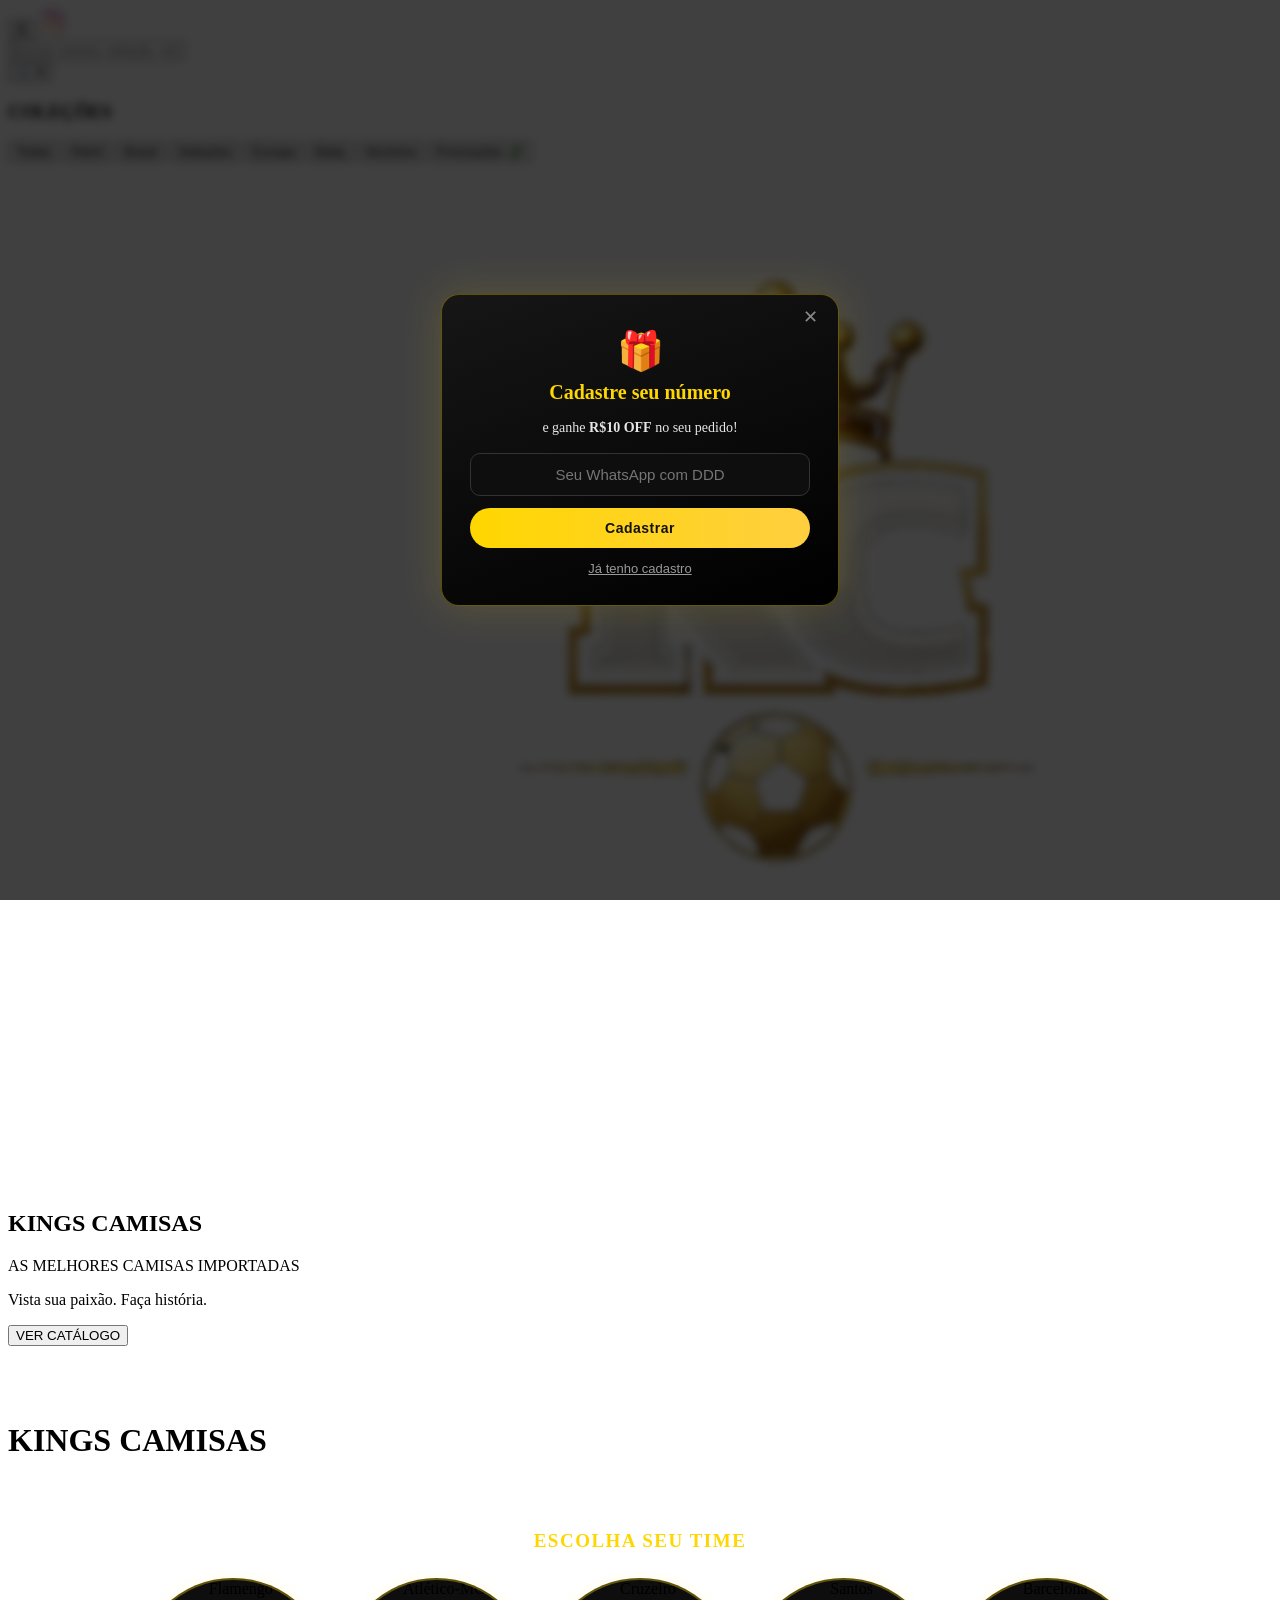
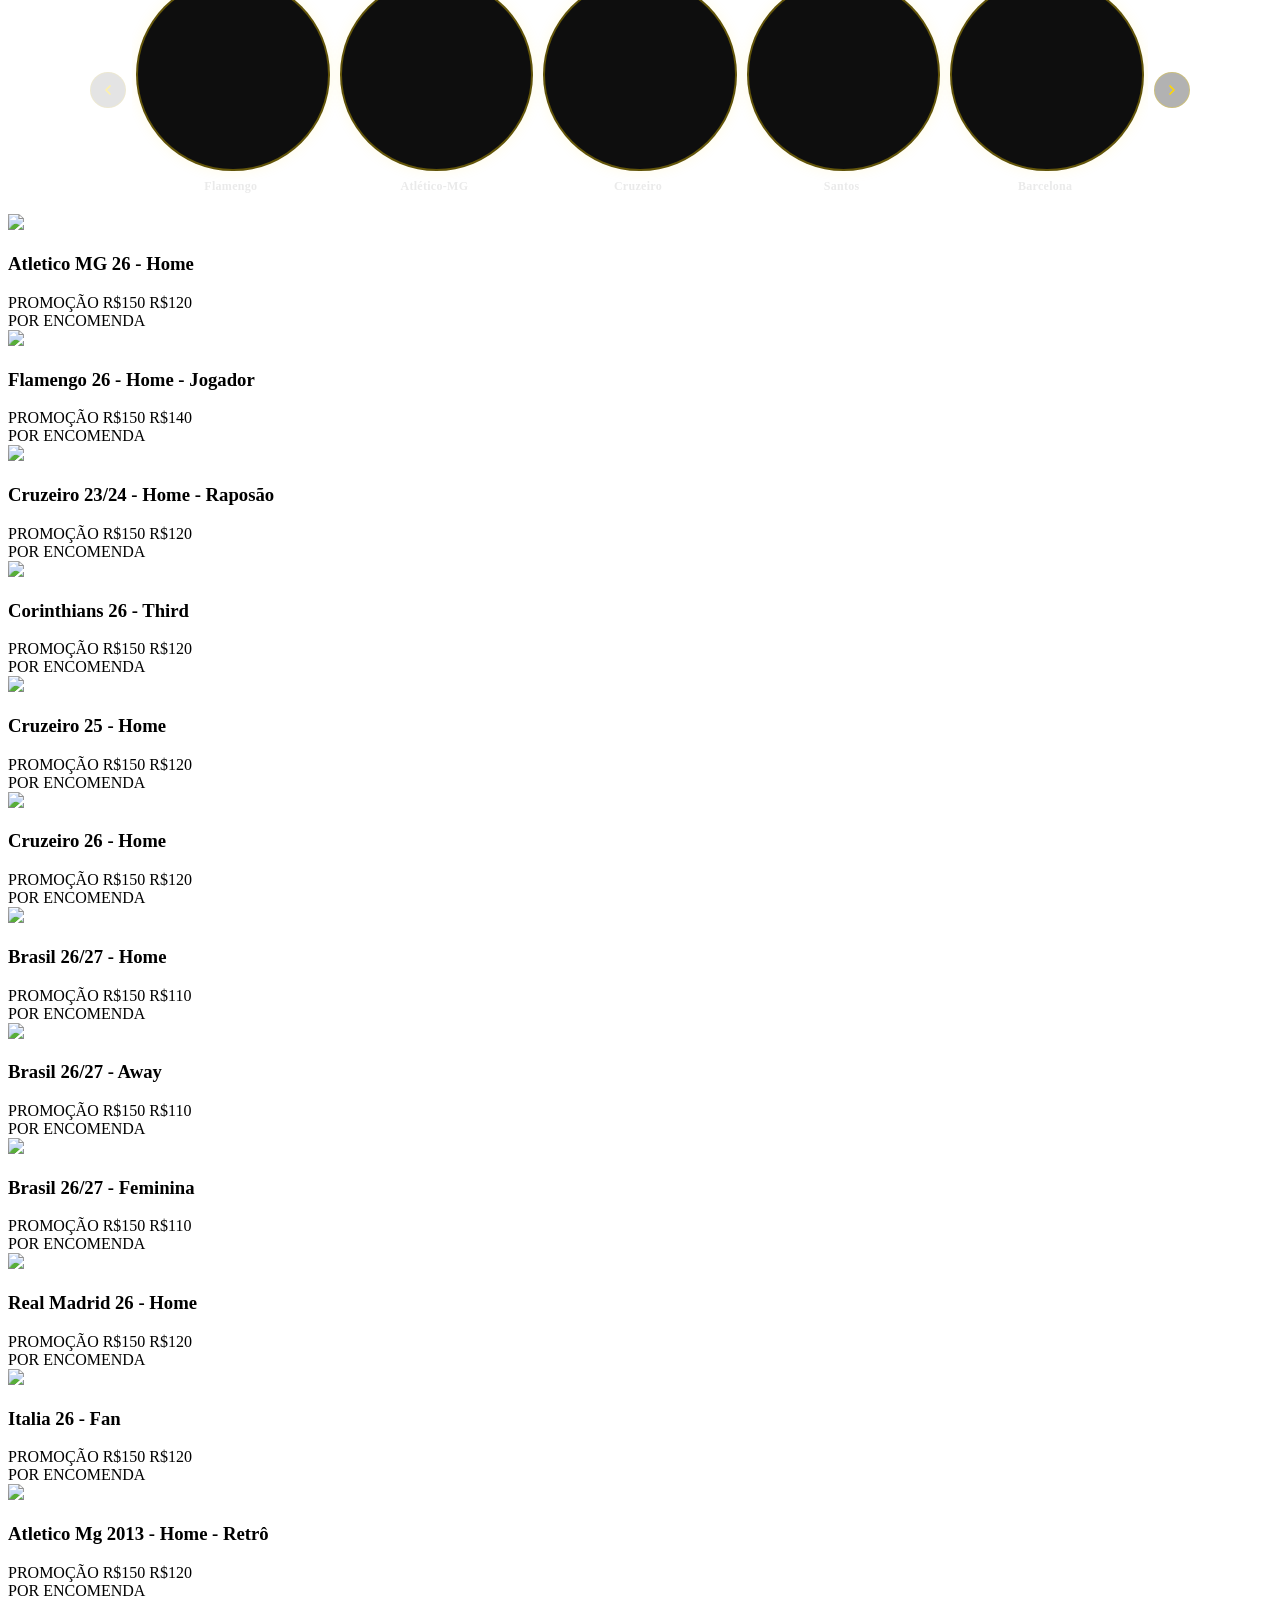
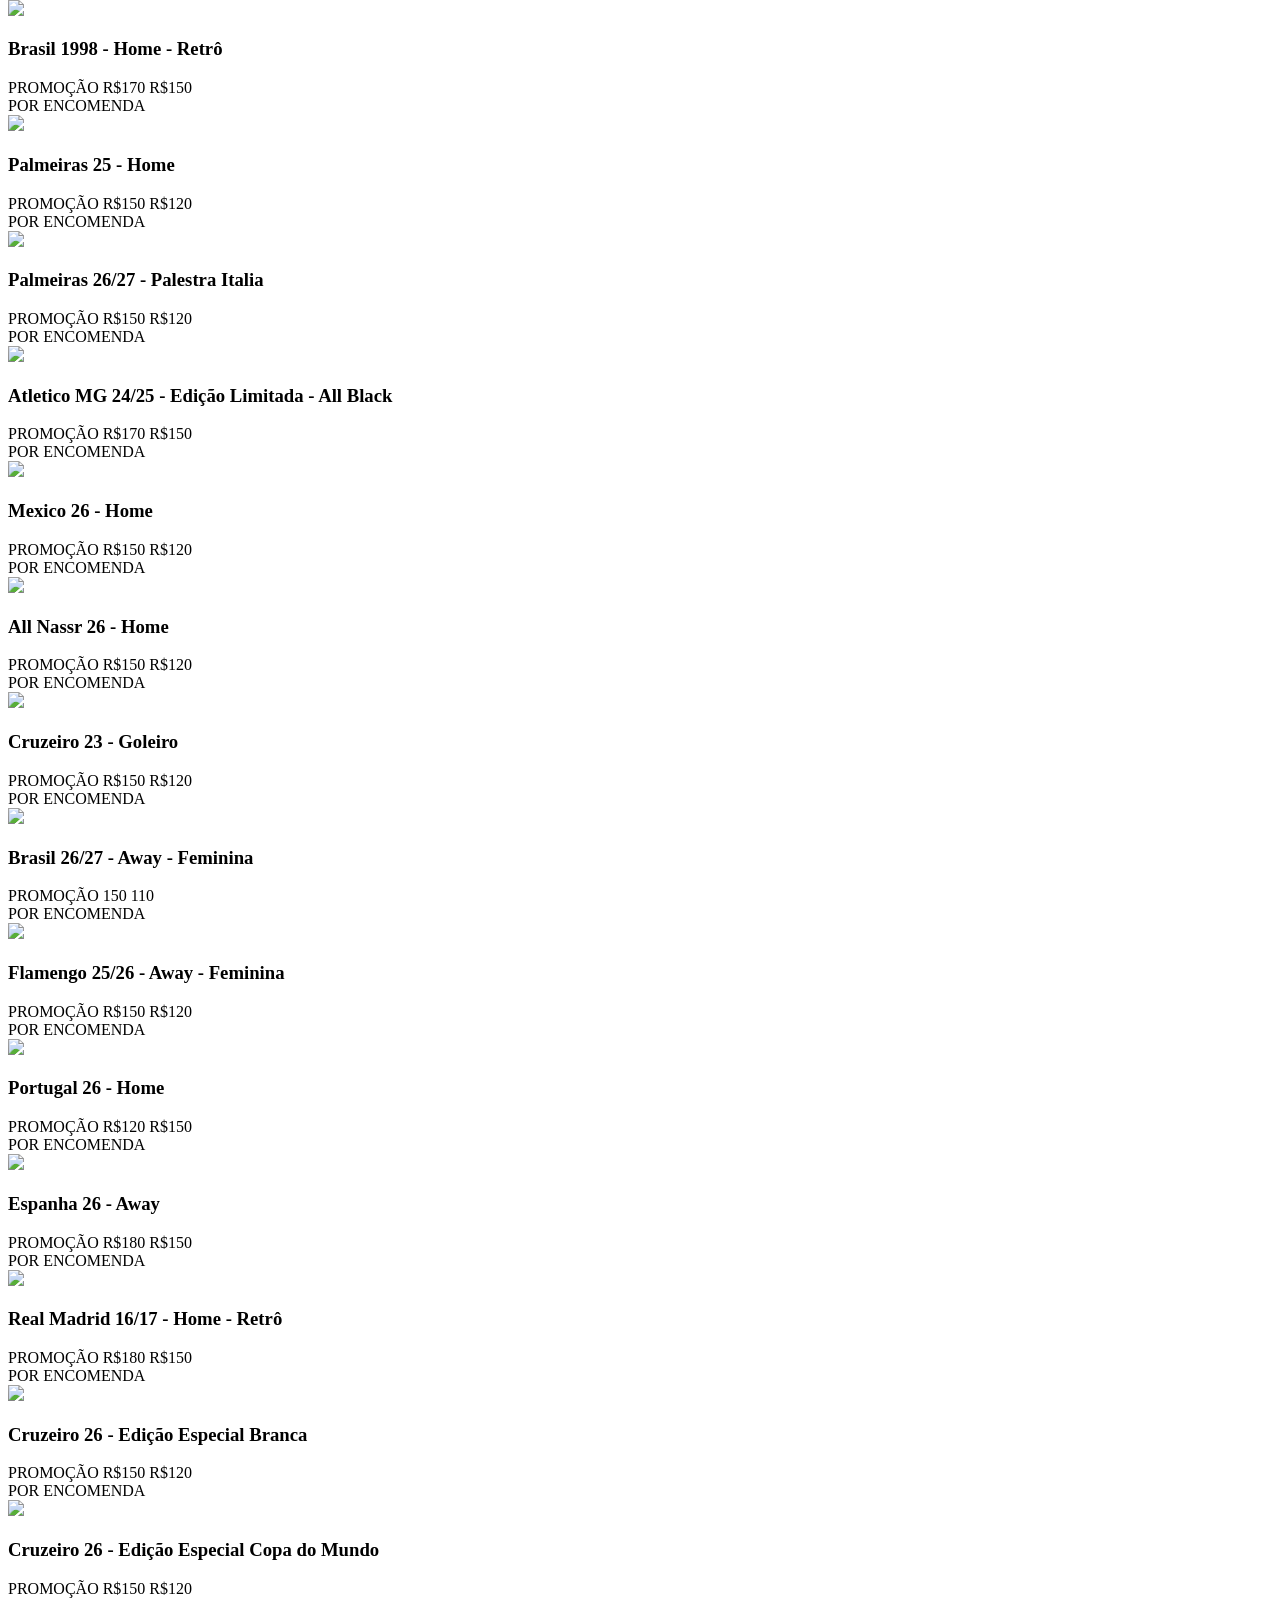
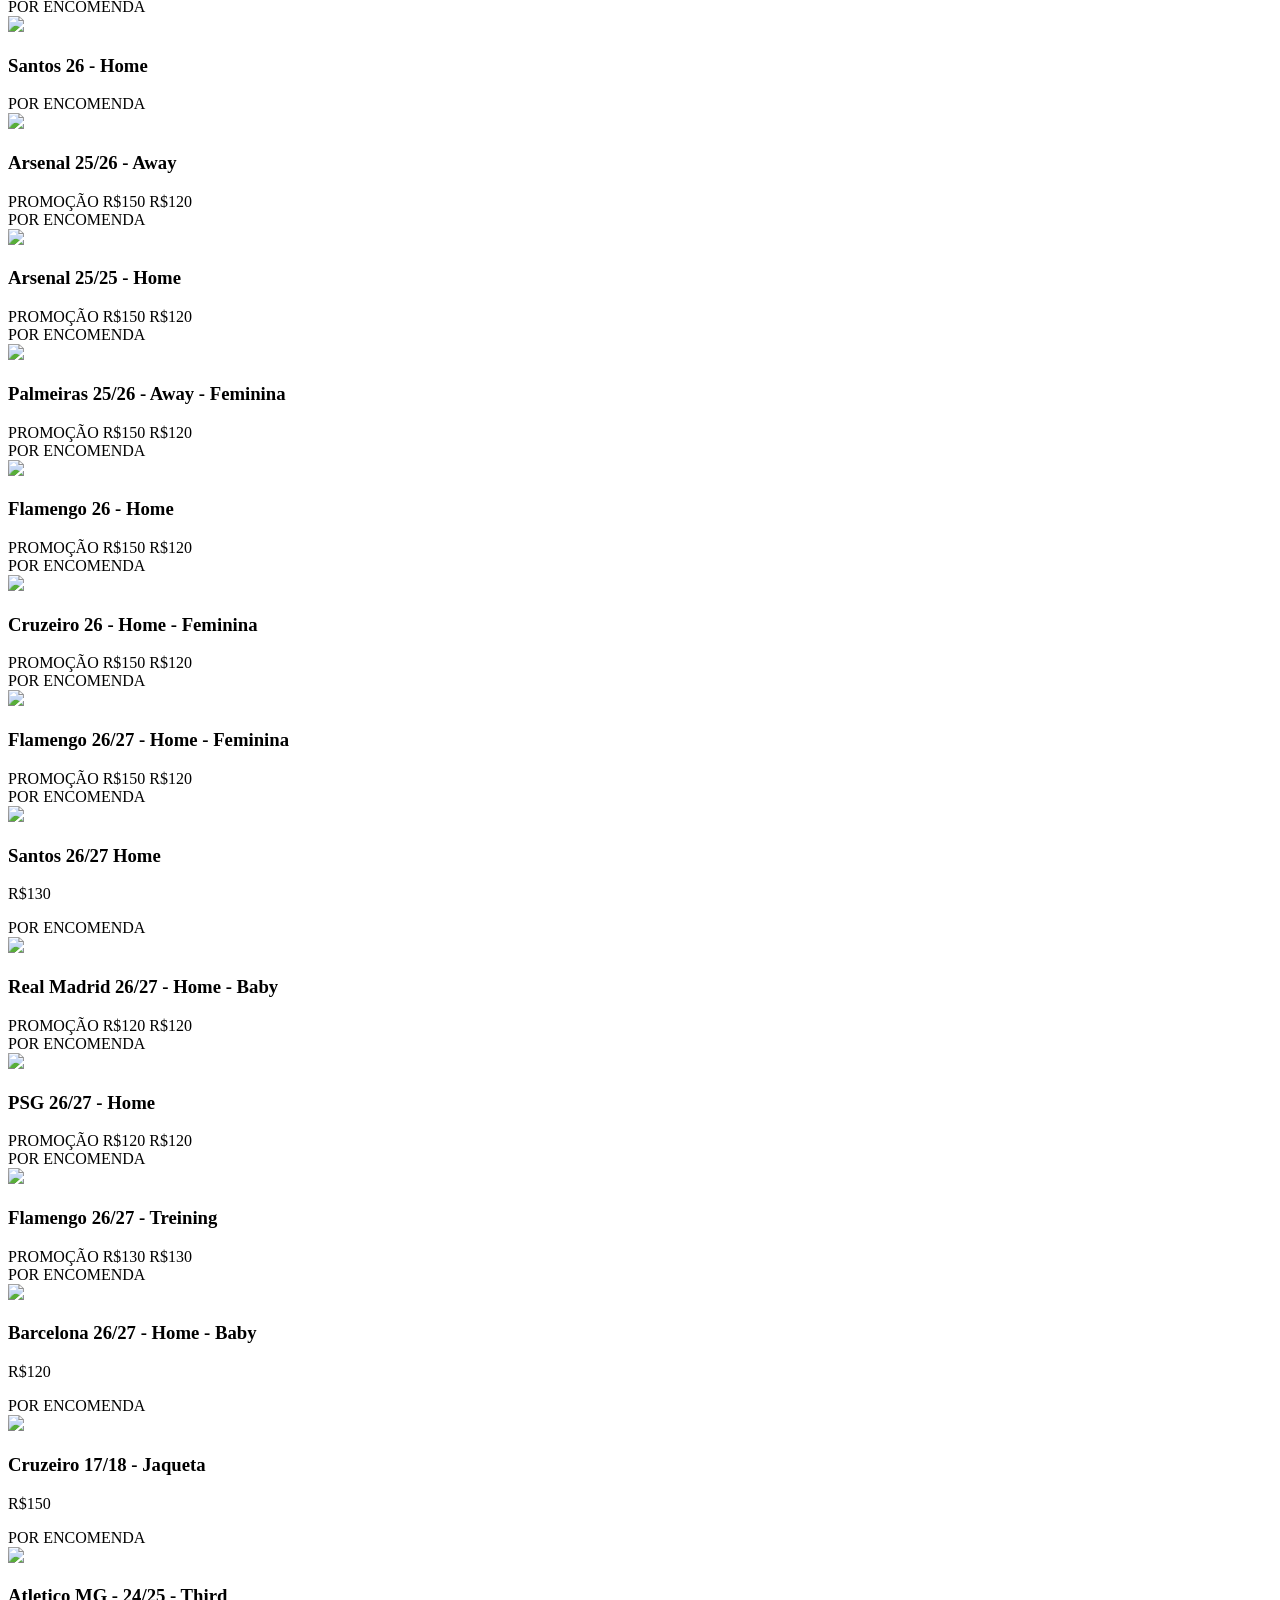
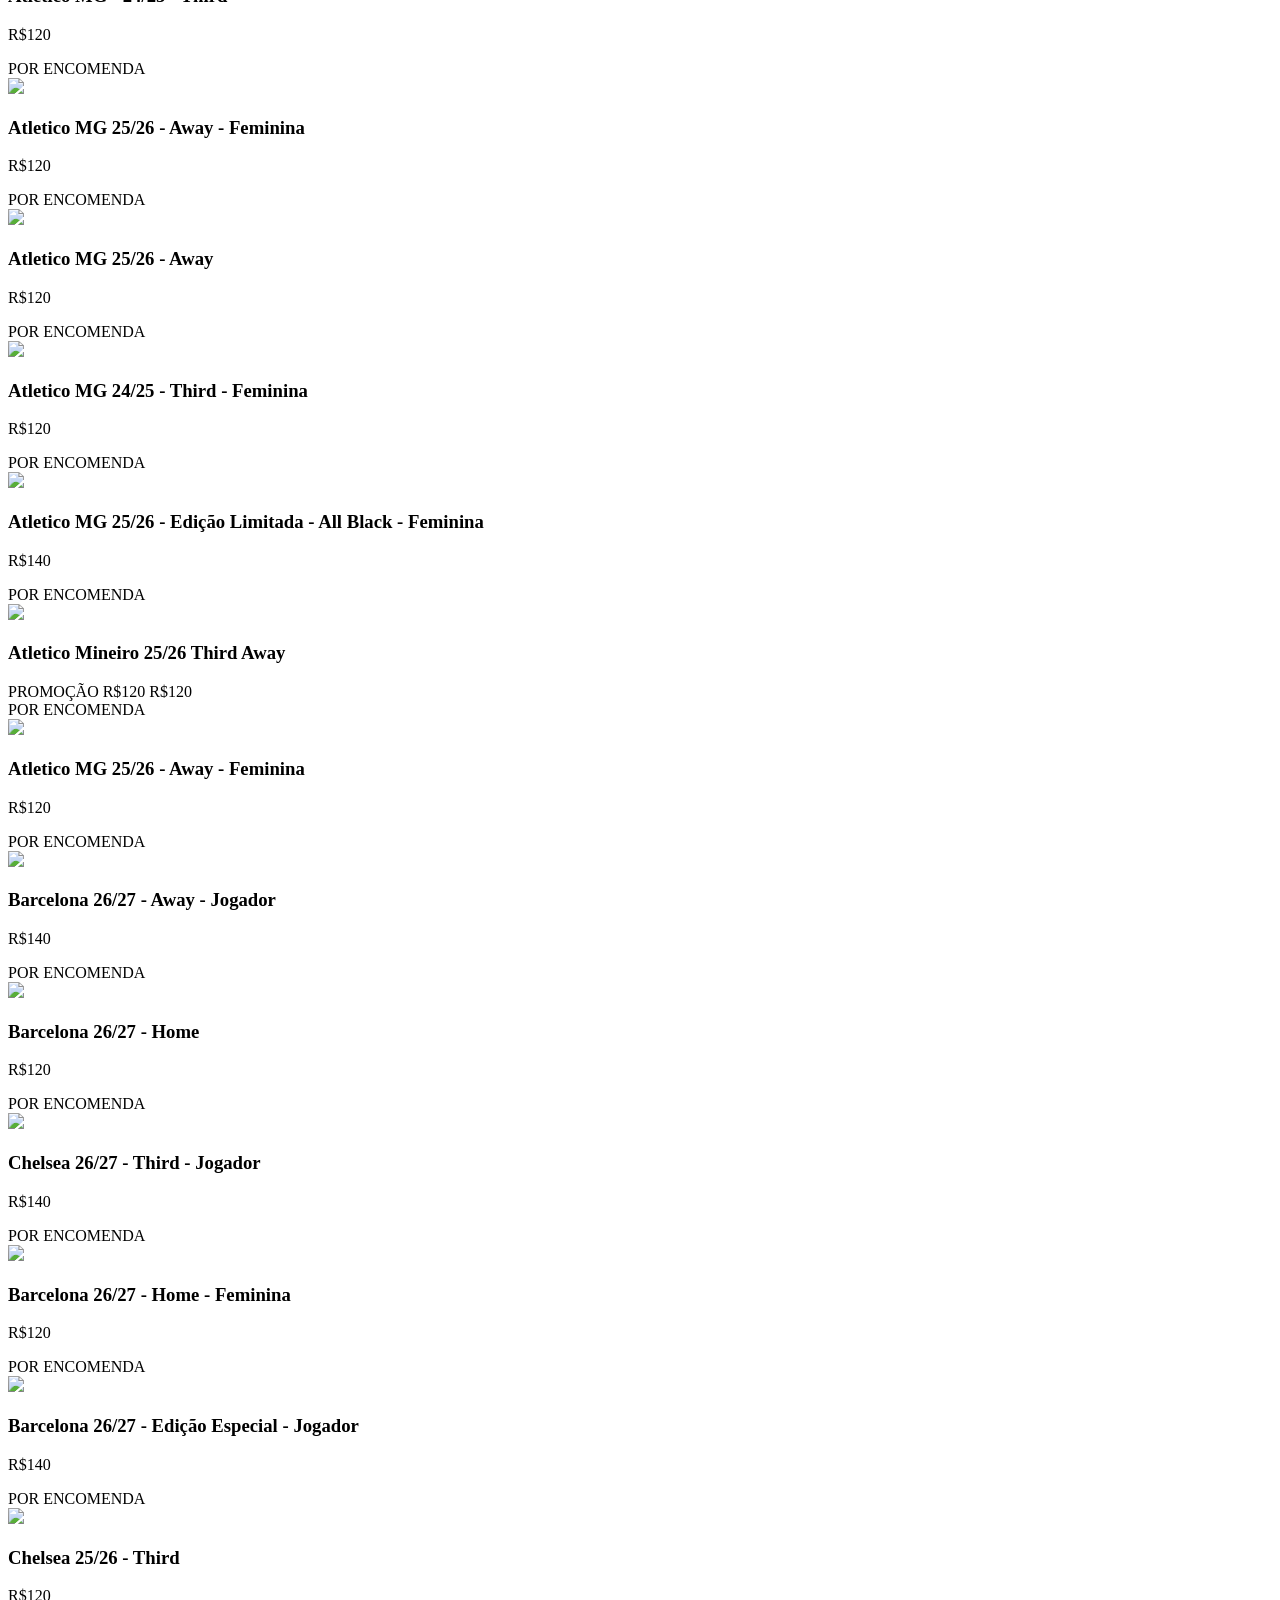
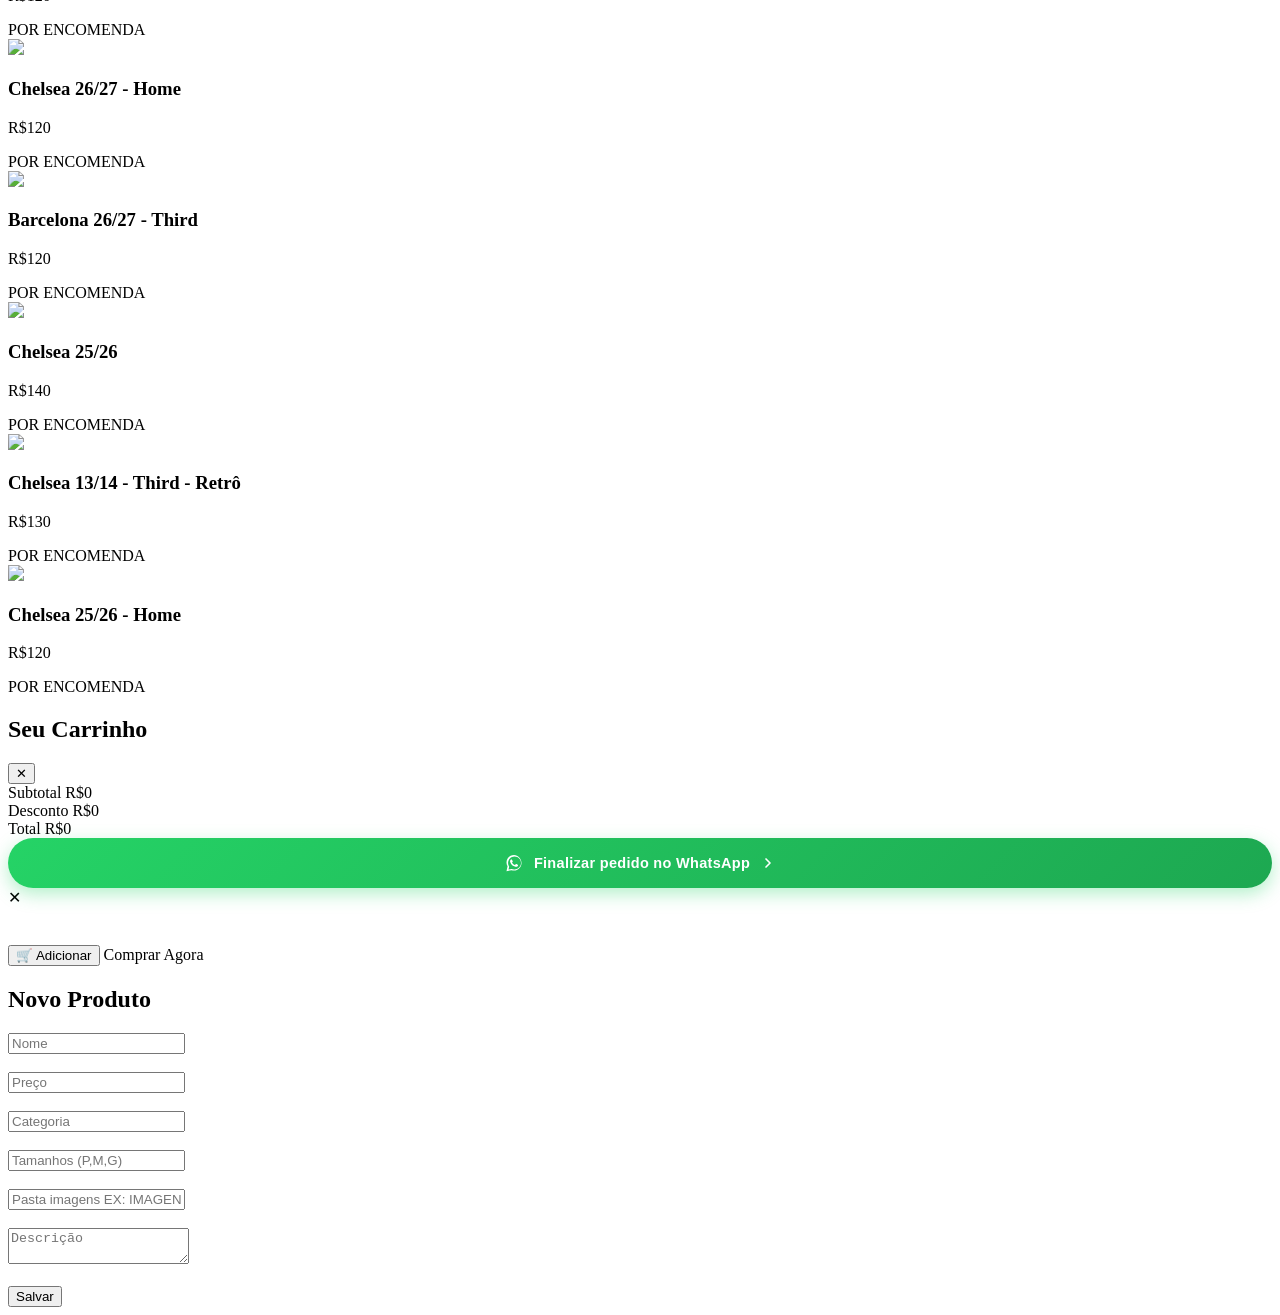
==== commit dbeba37d: "main" ====
--- a/index.HTML
+++ b/index.HTML
@@ -138,6 +138,268 @@
 
 .discount-popup-link:hover{
 color:gold;
+}
+
+/* ===== LOGO -> INSTAGRAM ===== */
+
+.logo-top{
+position:relative;
+display:inline-flex;
+align-items:center;
+justify-content:center;
+text-decoration:none;
+transition:transform .2s ease;
+}
+
+.logo-top:hover{
+transform:scale(1.06);
+}
+
+/* ===== BOTÃO FINALIZAR NO WHATSAPP (MODERNO) ===== */
+
+.finish-btn{
+position:relative;
+width:100%;
+display:flex;
+align-items:center;
+justify-content:center;
+gap:10px;
+background:linear-gradient(135deg,#25D366 0%,#1DA851 100%);
+border:none;
+color:#fff;
+font-weight:700;
+font-size:14.5px;
+letter-spacing:.3px;
+padding:15px 18px;
+border-radius:30px;
+cursor:pointer;
+overflow:hidden;
+box-shadow:0 6px 18px rgba(37,211,102,0.35);
+transition:transform .18s ease, box-shadow .18s ease;
+}
+
+.finish-btn:hover{
+transform:translateY(-2px);
+box-shadow:0 10px 24px rgba(37,211,102,0.5);
+}
+
+.finish-btn:active{
+transform:translateY(0) scale(.98);
+}
+
+.finish-btn .wa-icon{
+width:20px;
+height:20px;
+flex-shrink:0;
+}
+
+.finish-btn .wa-arrow{
+width:16px;
+height:16px;
+flex-shrink:0;
+transition:transform .18s ease;
+}
+
+.finish-btn:hover .wa-arrow{
+transform:translateX(4px);
+}
+
+.finish-btn::after{
+content:"";
+position:absolute;
+top:0;
+left:-60%;
+width:40%;
+height:100%;
+background:linear-gradient(120deg,transparent,rgba(255,255,255,0.35),transparent);
+transform:skewX(-20deg);
+animation:financeShine 3.2s ease-in-out infinite;
+}
+
+@keyframes financeShine{
+0%{left:-60%}
+50%{left:130%}
+100%{left:130%}
+}
+
+/* ===== LINHA DE CUPOM NO CARRINHO ===== */
+
+.cart-coupon-line{
+display:flex;
+align-items:center;
+justify-content:space-between;
+gap:8px;
+background:rgba(255,215,0,0.08);
+border:1px dashed rgba(255,215,0,0.4);
+border-radius:10px;
+padding:8px 10px;
+margin-top:8px;
+font-size:12.5px;
+color:gold;
+}
+
+.cart-coupon-line strong{
+letter-spacing:1px;
+}
+
+/* ===== FILTRO POR JOGADOR / TIME ===== */
+
+.players-filter{
+padding:34px 20px 6px;
+text-align:center;
+}
+
+.players-filter-title{
+color:gold;
+font-size:19px;
+font-weight:700;
+letter-spacing:1.5px;
+text-transform:uppercase;
+margin-bottom:20px;
+}
+
+.players-row-wrap{
+position:relative;
+max-width:1100px;
+margin:0 auto;
+display:flex;
+align-items:center;
+gap:6px;
+}
+
+.players-row{
+display:flex;
+gap:14px;
+overflow-x:auto;
+scroll-behavior:smooth;
+scrollbar-width:none;
+padding:6px 4px 14px;
+flex:1;
+}
+
+.players-row::-webkit-scrollbar{
+display:none;
+}
+
+.player-item{
+flex:0 0 auto;
+width:calc(25% - 11px);
+cursor:pointer;
+text-align:center;
+user-select:none;
+}
+
+.player-circle{
+width:100%;
+aspect-ratio:1/1;
+border-radius:50%;
+overflow:hidden;
+background:#0e0e0e;
+border:2px solid rgba(255,215,0,0.35);
+box-shadow:0 0 14px rgba(255,215,0,0.1);
+transition:transform .25s ease, border-color .25s ease, box-shadow .25s ease;
+}
+
+.player-circle img{
+width:100%;
+height:100%;
+object-fit:cover;
+display:block;
+}
+
+.player-item span{
+display:block;
+margin-top:8px;
+color:#eaeaea;
+font-size:12px;
+font-weight:600;
+letter-spacing:.3px;
+white-space:nowrap;
+overflow:hidden;
+text-overflow:ellipsis;
+}
+
+.player-item:hover .player-circle{
+transform:translateY(-3px) scale(1.06);
+border-color:gold;
+box-shadow:0 0 22px rgba(255,215,0,0.4);
+}
+
+.player-item.active .player-circle{
+border-color:gold;
+box-shadow:0 0 0 3px rgba(255,215,0,.22),0 0 22px rgba(255,215,0,.5);
+}
+
+.player-item.active span{
+color:gold;
+}
+
+.player-item.all-item .player-circle{
+display:flex;
+align-items:center;
+justify-content:center;
+background:linear-gradient(145deg,#1b1b1b,#0a0a0a);
+font-size:11px;
+font-weight:800;
+color:gold;
+letter-spacing:.5px;
+text-transform:uppercase;
+}
+
+.players-arrow{
+background:rgba(0,0,0,0.3);
+border:1px solid rgba(255,215,0,0.3);
+color:gold;
+width:36px;
+height:36px;
+min-width:36px;
+border-radius:50%;
+display:flex;
+align-items:center;
+justify-content:center;
+cursor:pointer;
+backdrop-filter:blur(3px);
+transition:transform .2s ease, background .2s ease, opacity .2s ease;
+z-index:2;
+}
+
+.players-arrow svg{
+width:16px;
+height:16px;
+}
+
+.players-arrow:hover{
+background:rgba(255,215,0,0.15);
+transform:scale(1.12);
+}
+
+.players-arrow-right{
+animation:playersArrowPulse 1.8s ease-in-out infinite;
+}
+
+.players-arrow-right:hover{
+animation:none;
+}
+
+@keyframes playersArrowPulse{
+0%,100%{transform:translateX(0)}
+50%{transform:translateX(4px)}
+}
+
+@media (min-width:900px){
+
+.player-item{
+width:calc(20% - 12px);
+}
+
+}
+
+@media (min-width:1300px){
+
+.player-item{
+width:calc(16.6% - 12px);
+}
+
 }
 
 /* ===== SIDEBAR RESPONSIVA (MOBILE) ===== */
@@ -248,9 +510,26 @@
 ☰
 </button>
 
-<div class="logo-top">
-<img src="LOGO/kcbola.png">
-</div>
+<a
+class="logo-top"
+href="https://www.instagram.com/king_camisas01/"
+target="_blank"
+rel="noopener noreferrer"
+aria-label="Seguir no Instagram"
+>
+<svg viewBox="0 0 24 24" width="26" height="26">
+<defs>
+<radialGradient id="igGradientTop" cx="30%" cy="107%" r="150%">
+<stop offset="0%" stop-color="#fdf497"/>
+<stop offset="5%" stop-color="#fdf497"/>
+<stop offset="45%" stop-color="#fd5949"/>
+<stop offset="60%" stop-color="#d6249f"/>
+<stop offset="90%" stop-color="#285AEB"/>
+</radialGradient>
+</defs>
+<path fill="url(#igGradientTop)" d="M12 2.2c3.2 0 3.6 0 4.9.07 1.2.06 2 .24 2.4.4.6.24 1 .5 1.5 1s.76.9 1 1.5c.16.4.34 1.2.4 2.4.06 1.3.07 1.7.07 4.9s0 3.6-.07 4.9c-.06 1.2-.24 2-.4 2.4-.24.6-.5 1-1 1.5s-.9.76-1.5 1c-.4.16-1.2.34-2.4.4-1.3.06-1.7.07-4.9.07s-3.6 0-4.9-.07c-1.2-.06-2-.24-2.4-.4-.6-.24-1-.5-1.5-1s-.76-.9-1-1.5c-.16-.4-.34-1.2-.4-2.4C2.2 15.6 2.2 15.2 2.2 12s0-3.6.07-4.9c.06-1.2.24-2 .4-2.4.24-.6.5-1 1-1.5s.9-.76 1.5-1c.4-.16 1.2-.34 2.4-.4C8.4 2.2 8.8 2.2 12 2.2zm0 1.8c-3.15 0-3.52 0-4.76.07-.96.04-1.48.2-1.83.34-.46.18-.78.39-1.13.73-.34.34-.55.67-.73 1.13-.14.35-.3.87-.34 1.83C3.14 8.34 3.14 8.71 3.14 12s0 3.66.07 4.9c.04.96.2 1.48.34 1.83.18.46.39.78.73 1.13.34.34.67.55 1.13.73.35.14.87.3 1.83.34 1.24.06 1.61.07 4.76.07s3.52 0 4.76-.07c.96-.04 1.48-.2 1.83-.34.46-.18.78-.39 1.13-.73.34-.34.55-.67.73-1.13.14-.35.3-.87.34-1.83.06-1.24.07-1.61.07-4.9s0-3.66-.07-4.9c-.04-.96-.2-1.48-.34-1.83a3.02 3.02 0 0 0-.73-1.13 3.02 3.02 0 0 0-1.13-.73c-.35-.14-.87-.3-1.83-.34C15.52 4 15.15 4 12 4zm0 3.4a4.6 4.6 0 1 1 0 9.2 4.6 4.6 0 0 1 0-9.2zm0 1.8a2.8 2.8 0 1 0 0 5.6 2.8 2.8 0 0 0 0-5.6zm4.8-2a1.08 1.08 0 1 1 0 2.16 1.08 1.08 0 0 1 0-2.16z"/>
+</svg>
+</a>
 
 </div>
 
@@ -303,6 +582,15 @@
 
 <button onclick="filter('europa',this)">
  Europa
+</button>
+
+<button onclick="filter('baby',this)">
+ Baby
+</button>
+
+
+<button onclick="filter('feminina',this)">
+ feminina
 </button>
 
 <button onclick="filter('promocao',this)">
@@ -337,7 +625,7 @@
 >
 
 <button class="discount-popup-btn" onclick="registerDiscountPhone()">
-Quero meu desconto
+Cadastrar
 </button>
 
 <button class="discount-popup-link" onclick="dismissDiscountPopup()">
@@ -407,6 +695,92 @@
 <header id="catalog">
 <h1>KINGS CAMISAS</h1>
 </header>
+
+<!-- FILTRO POR JOGADOR / TIME -->
+
+<section class="players-filter">
+
+<h2 class="players-filter-title">Escolha seu time</h2>
+
+<div class="players-row-wrap">
+
+<button class="players-arrow players-arrow-left" onclick="scrollPlayers(-1)" aria-label="Ver anterior">
+<svg viewBox="0 0 24 24" fill="none" stroke="currentColor" stroke-width="2.5" stroke-linecap="round" stroke-linejoin="round">
+<path d="M15 6l-6 6 6 6"/>
+</svg>
+</button>
+
+<div class="players-row" id="playersRow">
+
+
+
+<div class="player-item" onclick="filterByTeam('flamengo',this)">
+<div class="player-circle"><img src="https://drive.google.com/thumbnail?id=1PvLRnI2n28GZV5LhwHNVds1UqR9jRil1&sz=w1200" alt="Flamengo" loading="lazy"></div>
+<span>Flamengo</span>
+</div>
+
+<div class="player-item" onclick="filterByTeam('atletico',this)">
+<div class="player-circle"><img src="https://drive.google.com/thumbnail?id=14spk1NBh9HNTlmgP8OLFiMhqI85rY56E&sz=w1200" alt="Atlético-MG" loading="lazy"></div>
+<span>Atlético-MG</span>
+</div>
+
+<div class="player-item" onclick="filterByTeam('cruzeiro',this)">
+<div class="player-circle"><img src="https://drive.google.com/thumbnail?id=1TqnbSM2LaR-XwTRNN6Xf0OQinsJJFeTo&sz=w1200" alt="Cruzeiro" loading="lazy"></div>
+<span>Cruzeiro</span>
+</div>
+
+<div class="player-item" onclick="filterByTeam('santos',this)">
+<div class="player-circle"><img src="https://drive.google.com/thumbnail?id=1K8pSkg6mX-VSg-Dc6zxLrJDoUL9F2DAT&sz=w1200" alt="Santos" loading="lazy"></div>
+<span>Santos</span>
+</div>
+
+<div class="player-item" onclick="filterByTeam('barcelona',this)">
+<div class="player-circle"><img src="https://drive.google.com/thumbnail?id=1A3h0HRt6o6wMAZLYF6wafo2Ddf-vzeUr&sz=w1200" alt="Barcelona" loading="lazy"></div>
+<span>Barcelona</span>
+</div>
+
+<div class="player-item" onclick="filterByTeam('realmadrid',this)">
+<div class="player-circle"><img src="https://drive.google.com/thumbnail?id=13a2muI1LP7UJlOGA6xEC_aG0kLY-L55-&sz=w1200" alt="Real Madrid" loading="lazy"></div>
+<span>Real Madrid</span>
+</div>
+
+<div class="player-item" onclick="filterByTeam('chelsea',this)">
+<div class="player-circle"><img src="https://drive.google.com/thumbnail?id=105sPhL67QdZaie42c_xRRu_dfXUzO3WN&sz=w1200" alt="Atlético-MG" loading="lazy"></div>
+<span>Chelsea</span>
+</div>
+
+<div class="player-item" onclick="filterByTeam('bayernmunich',this)">
+<div class="player-circle"><img src="https://drive.google.com/thumbnail?id=17IuGyeDEgXV0LtQNnUjMjrJcYCs1OisR&sz=w1200" alt="Bayern Munich" loading="lazy"></div>
+<span>Bayern Munich</span>
+</div>
+
+
+<div class="player-item" onclick="filterByTeam('corinthians',this)">
+<div class="player-circle"><img src="https://drive.google.com/thumbnail?id=13fEQCmOVy7vYzCCqS3BLjaz4tnesMfJs&sz=w1200" alt="Corinthians" loading="lazy"></div>
+<span>Corinthians</span>
+</div>
+
+<div class="player-item" onclick="filterByTeam('palmeiras',this)">
+<div class="player-circle"><img src="https://drive.google.com/thumbnail?id=1JdD8lrPrSPxtVwk_kPifcbWfrsB73tle&sz=w1200" alt="Palmeiras" loading="lazy"></div>
+<span>Palmeiras</span>
+</div>
+
+<div class="player-item all-item active" onclick="filterByTeam('todos',this)">
+<div class="player-circle">TODOS</div>
+<span>Todos</span>
+</div>
+
+</div>
+
+<button class="players-arrow players-arrow-right" onclick="scrollPlayers(1)" aria-label="Ver próximo">
+<svg viewBox="0 0 24 24" fill="none" stroke="currentColor" stroke-width="2.5" stroke-linecap="round" stroke-linejoin="round">
+<path d="M9 6l6 6-6 6"/>
+</svg>
+</button>
+
+</div>
+
+</section>
 
 <div id="devPanel" style="display:none;text-align:center;padding:20px">
 
@@ -536,6 +910,74 @@
 
 }
 
+/* GERA UM CUPOM ÚNICO PARA O CLIENTE */
+
+function generateDiscountCode(){
+
+const chars = "ABCDEFGHJKLMNPQRSTUVWXYZ23456789"
+
+let code = "KC-"
+
+for(let i=0;i<6;i++){
+
+code += chars[Math.floor(Math.random()*chars.length)]
+
+}
+
+return code
+
+}
+
+/* CONSULTA NA PLANILHA (GOOGLE APPS SCRIPT) SE O NÚMERO JÁ EXISTE */
+
+async function checkPhoneExists(phone){
+
+try{
+
+let res = await fetch(
+`${GOOGLE_SCRIPT_URL}?action=check&phone=${phone}`
+)
+
+let data = await res.json()
+
+return !!(data && (data.exists === true || data.status === "exists"))
+
+}catch(err){
+
+console.error(err)
+
+return false
+
+}
+
+}
+
+/* GRAVA O NÚMERO + CUPOM GERADO NA PLANILHA */
+
+async function registerPhoneWithCode(phone, code){
+
+try{
+
+await fetch(GOOGLE_SCRIPT_URL,{
+
+method:"POST",
+
+body:new URLSearchParams({
+action:"register",
+phone:phone,
+code:code
+})
+
+})
+
+}catch(err){
+
+console.error(err)
+
+}
+
+}
+
 async function registerDiscountPhone(){
 
 let phone = document
@@ -560,61 +1002,40 @@
 
 `
 
-let jaCadastrado = false
-
-try{
-
-/* SALVAR/VERIFICAR NA PLANILHA */
-
-let response = await fetch(GOOGLE_SCRIPT_URL,{
-
-method:"POST",
-
-body:new URLSearchParams({
-phone:phone
-})
-
-})
-
-try{
-
-let data = await response.json()
-
-if(data && (data.exists === true || data.status === "exists")){
-
-jaCadastrado = true
-
-}
-
-}catch(e){
-
-/* RESPOSTA NÃO É JSON, SEGUE COMO NOVO CADASTRO */
-
-}
-
-}catch(err){
-
-console.error(err)
-
-}
+/* 1) FILTRA NA PLANILHA SE O NÚMERO JÁ EXISTE */
+
+let jaCadastrado = await checkPhoneExists(phone)
 
 localStorage.setItem("clienteTelefone", phone)
 
 if(jaCadastrado){
 
+/* JÁ TEM CADASTRO -> APENAS AVISA E FECHA */
+
 content.innerHTML = `
 
 <div class="discount-popup-icon">✅</div>
 
-<h2>Você já possui cadastro</h2>
-
-<p>Obrigado, jogador(a)!</p>
+<h2>Showw, você já tem cadastro!</h2>
+
+<p>Obrigado por fazer parte da família KINGS, jogador(a) 🖤</p>
 
 `
 
-}else{
+setTimeout(closeDiscountPopup, 2400)
+
+return
+
+}
+
+/* 2) NÃO EXISTE -> GERA UM CUPOM E REGISTRA NA PLANILHA */
+
+let code = generateDiscountCode()
+
+await registerPhoneWithCode(phone, code)
 
 localStorage.setItem("descontoCadastro","10")
+localStorage.setItem("codigoDescontoCliente", code)
 
 content.innerHTML = `
 
@@ -622,17 +1043,21 @@
 
 <h2>Cadastro realizado!</h2>
 
-<p>Você ganhou <strong>R$10 OFF</strong> no seu pedido.</p>
+<p>Seu cupom de <strong>R$10 OFF</strong>:</p>
+
+<p style="font-size:22px;letter-spacing:2px;color:gold;font-weight:800;margin:4px 0 10px">
+${code}
+</p>
+
+<p style="font-size:12px;color:#999">
+Ele já foi adicionado automaticamente no seu carrinho.
+</p>
 
 `
 
-}
-
-setTimeout(()=>{
-
-document.getElementById("discountPopup").classList.remove("show")
-
-},2600)
+renderCart()
+
+setTimeout(closeDiscountPopup, 3600)
 
 }
 
@@ -650,7 +1075,7 @@
 
 
 {
-name:"BRASIL FEMININO 2026",
+name:"BRASIL FEMININA 2026",
 big:"https://drive.google.com/thumbnail?id=1D0UvU8HC-ggsT1eaQ3jAl2oKuatMidbH&sz=w1000",
 small1:"https://drive.google.com/thumbnail?id=1KDv2sgFIH0JTtSy55W3DTJ77PYZiA16N&sz=w1000",
 small2:"https://drive.google.com/thumbnail?id=1b-gMEM6CgVbYL5WZxhvT0RlrQn5IOW6p&sz=w1000"
@@ -913,6 +1338,94 @@
 render(filtered)
 
 }
+
+/* =========================
+   FILTRO POR JOGADOR / TIME
+========================= */
+
+const teamKeywords={
+
+flamengo:["flamengo"],
+atletico:["atletico","atlético","galo"],
+cruzeiro:["cruzeiro"],
+santos:["santos"],
+barcelona:["barcelona","barça","barca"],
+realmadrid:["real madrid","real-madrid","madrid"]
+
+}
+
+function normalizeText(str){
+
+return str
+.toLowerCase()
+.normalize("NFD")
+.replace(/[\u0300-\u036f]/g,"")
+
+}
+
+function filterByTeam(teamKey,el){
+
+document.querySelectorAll(".player-item")
+.forEach(i=>i.classList.remove("active"))
+
+if(el) el.classList.add("active")
+
+if(teamKey==="todos"){
+
+render(products)
+return
+
+}
+
+let keywords = teamKeywords[teamKey] || [teamKey]
+
+let filtered = products.filter(p=>{
+
+let n = normalizeText(p.name)
+
+return keywords.some(k=>n.includes(normalizeText(k)))
+
+})
+
+render(filtered)
+
+}
+
+function scrollPlayers(dir){
+
+const row = document.getElementById("playersRow")
+
+let amount = row.clientWidth * 0.7
+
+row.scrollBy({
+left: dir*amount,
+behavior:"smooth"
+})
+
+}
+
+function updatePlayersArrows(){
+
+const row = document.getElementById("playersRow")
+
+if(!row) return
+
+const left = document.querySelector(".players-arrow-left")
+const right = document.querySelector(".players-arrow-right")
+
+left.style.opacity = row.scrollLeft <= 5 ? "0.35" : "1"
+
+right.style.opacity =
+(row.scrollLeft + row.clientWidth >= row.scrollWidth - 5)
+? "0.35" : "1"
+
+}
+
+document.getElementById("playersRow")
+.addEventListener("scroll",updatePlayersArrows)
+
+window.addEventListener("load",updatePlayersArrows)
+window.addEventListener("resize",updatePlayersArrows)
 
 function openProduct(name){
 
@@ -1175,19 +1688,9 @@
 
 }
 
-/* DESCONTO DE CADASTRO (R$10) */
-
-let descontoCadastro = 0
-
-if(cart.length > 0 && localStorage.getItem("descontoCadastro")){
-
-descontoCadastro = 10
-
-}
-
 /* TOTAL */
 
-let total = subtotal - discount - descontoCadastro
+let total = subtotal - discount
 
 if(total < 0){
 
@@ -1195,49 +1698,13 @@
 
 }
 
-/* MENSAGEM PROMO */
-
-let promoMessage = "🔥 Compre 4 camisas e ganhe 10% OFF"
-
-if(totalQty > 0 && totalQty < 4){
-
-let falta = 4 - totalQty
-
-promoMessage = `🛍️ Adicione mais ${falta} camisa(s) para ganhar 10% OFF`
-
-}
-
-if(totalQty >= 4){
-
-promoMessage = "🎉 Você ganhou 10% OFF no pedido"
-
-}
-
 /* ATUALIZAR HTML */
-
-document.getElementById("cartPromoMessage")
-.innerText = promoMessage
 
 document.getElementById("cartSubtotal")
 .innerText = `R$${subtotal.toFixed(2)}`
 
 document.getElementById("cartDiscount")
 .innerText = `R$${discount.toFixed(2)}`
-
-let linhaCadastro = document.getElementById("cartDiscountCadastroLine")
-
-if(descontoCadastro > 0){
-
-linhaCadastro.style.display = "flex"
-
-document.getElementById("cartDiscountCadastro")
-.innerText = `R$${descontoCadastro.toFixed(2)}`
-
-}else{
-
-linhaCadastro.style.display = "none"
-
-}
 
 document.getElementById("cartTotal")
 .innerText = `R$${total.toFixed(2)}`
@@ -1296,15 +1763,7 @@
 
 }
 
-let descontoCadastro = 0
-
-if(localStorage.getItem("descontoCadastro")){
-
-descontoCadastro = 10
-
-}
-
-let total = subtotal - discount - descontoCadastro
+let total = subtotal - discount
 
 if(total < 0){
 
@@ -1315,12 +1774,6 @@
 msg += `--------------------%0A`
 msg += `Subtotal: R$${subtotal.toFixed(2)}%0A`
 msg += `Desconto: R$${discount.toFixed(2)}%0A`
-
-if(descontoCadastro > 0){
-
-msg += `Desconto Cadastro: R$${descontoCadastro.toFixed(2)}%0A`
-
-}
 
 msg += `TOTAL: R$${total.toFixed(2)}`
 
@@ -1383,10 +1836,6 @@
 <!-- DIREITA -->
 <div class="cart-right">
 
-<div id="cartPromoMessage" class="promo-message">
-🔥 Compre 2 camisas e ganhe 10% OFF
-</div>
-
 <div class="summary-line">
 <span>Subtotal</span>
 <span id="cartSubtotal">R$0</span>
@@ -1397,18 +1846,19 @@
 <span id="cartDiscount">R$0</span>
 </div>
 
-<div class="summary-line" id="cartDiscountCadastroLine" style="display:none">
-<span>Desconto Cadastro 🎁</span>
-<span id="cartDiscountCadastro">R$0</span>
-</div>
-
 <div class="summary-total">
 <span>Total</span>
 <span id="cartTotal">R$0</span>
 </div>
 
 <button class="finish-btn" onclick="finishOrder()">
-🟢 FINALIZAR NO WHATSAPP
+<svg class="wa-icon" viewBox="0 0 32 32" fill="currentColor">
+<path d="M16.03 3C9.4 3 4 8.4 4 15.03c0 2.23.6 4.32 1.65 6.12L4 29l8.03-1.6a12.9 12.9 0 0 0 3.99.63C22.66 28 28 22.6 28 15.97 28 9.4 22.66 3 16.03 3zm0 23.4c-1.28 0-2.53-.24-3.7-.7l-.27-.1-4.77.95.98-4.63-.17-.28a10.3 10.3 0 0 1-1.6-5.6c0-5.7 4.65-10.34 10.36-10.34 5.7 0 10.34 4.65 10.34 10.34 0 5.7-4.63 10.36-10.34 10.36zm5.7-7.75c-.3-.16-1.86-.92-2.15-1.02-.29-.1-.5-.16-.72.16-.2.3-.83 1.02-1.02 1.24-.19.2-.38.23-.7.08-.3-.16-1.28-.47-2.44-1.5-.9-.8-1.5-1.8-1.68-2.1-.18-.3-.02-.47.13-.62.14-.14.3-.37.46-.55.15-.19.2-.32.3-.53.1-.2.05-.4-.02-.55-.08-.16-.72-1.74-1-2.38-.26-.62-.53-.54-.72-.55h-.6c-.2 0-.53.08-.8.4-.29.3-1.1 1.08-1.1 2.63 0 1.55 1.13 3.05 1.28 3.26.16.2 2.2 3.37 5.35 4.72.75.33 1.33.52 1.79.66.75.24 1.43.2 1.97.13.6-.1 1.86-.76 2.13-1.5.26-.72.26-1.35.18-1.48-.07-.14-.27-.22-.57-.36z"/>
+</svg>
+<span>Finalizar pedido no WhatsApp</span>
+<svg class="wa-arrow" viewBox="0 0 24 24" fill="none" stroke="currentColor" stroke-width="2.5" stroke-linecap="round" stroke-linejoin="round">
+<path d="M9 6l6 6-6 6"/>
+</svg>
 </button>
 
 </div>
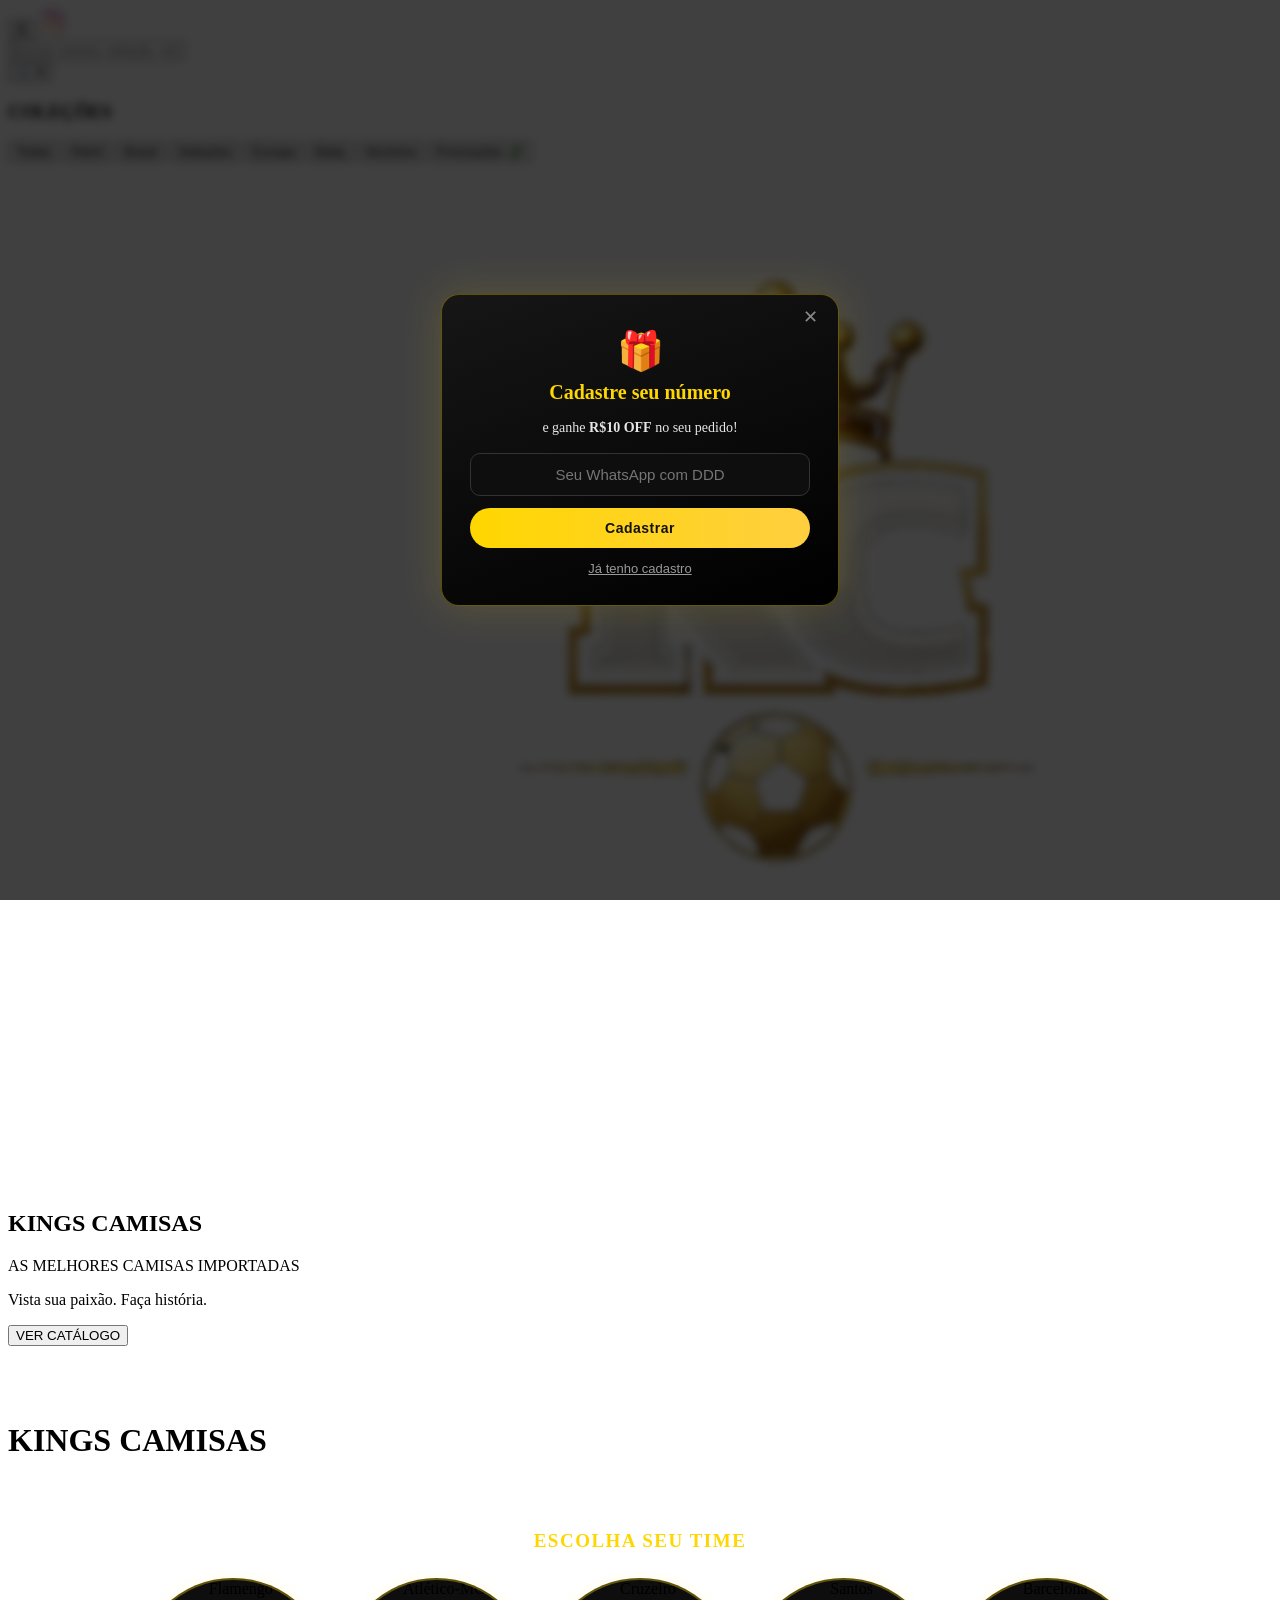
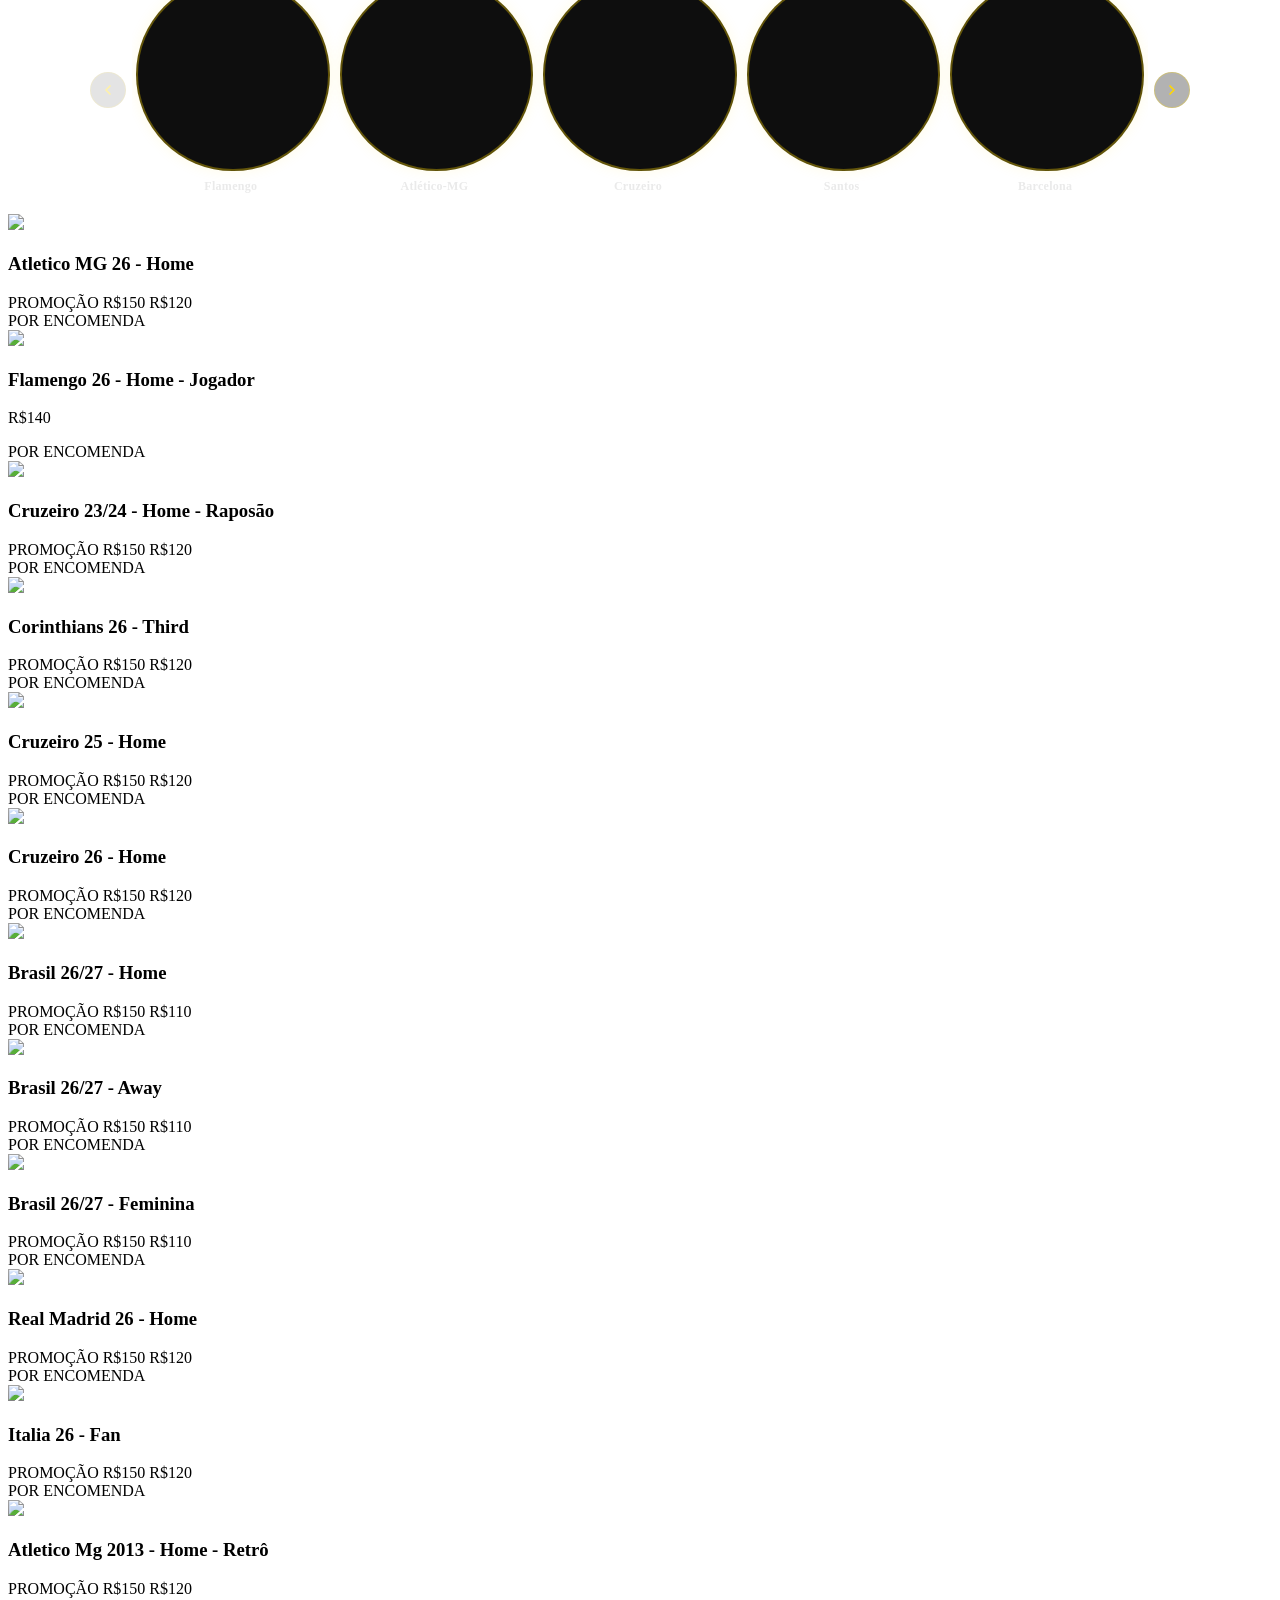
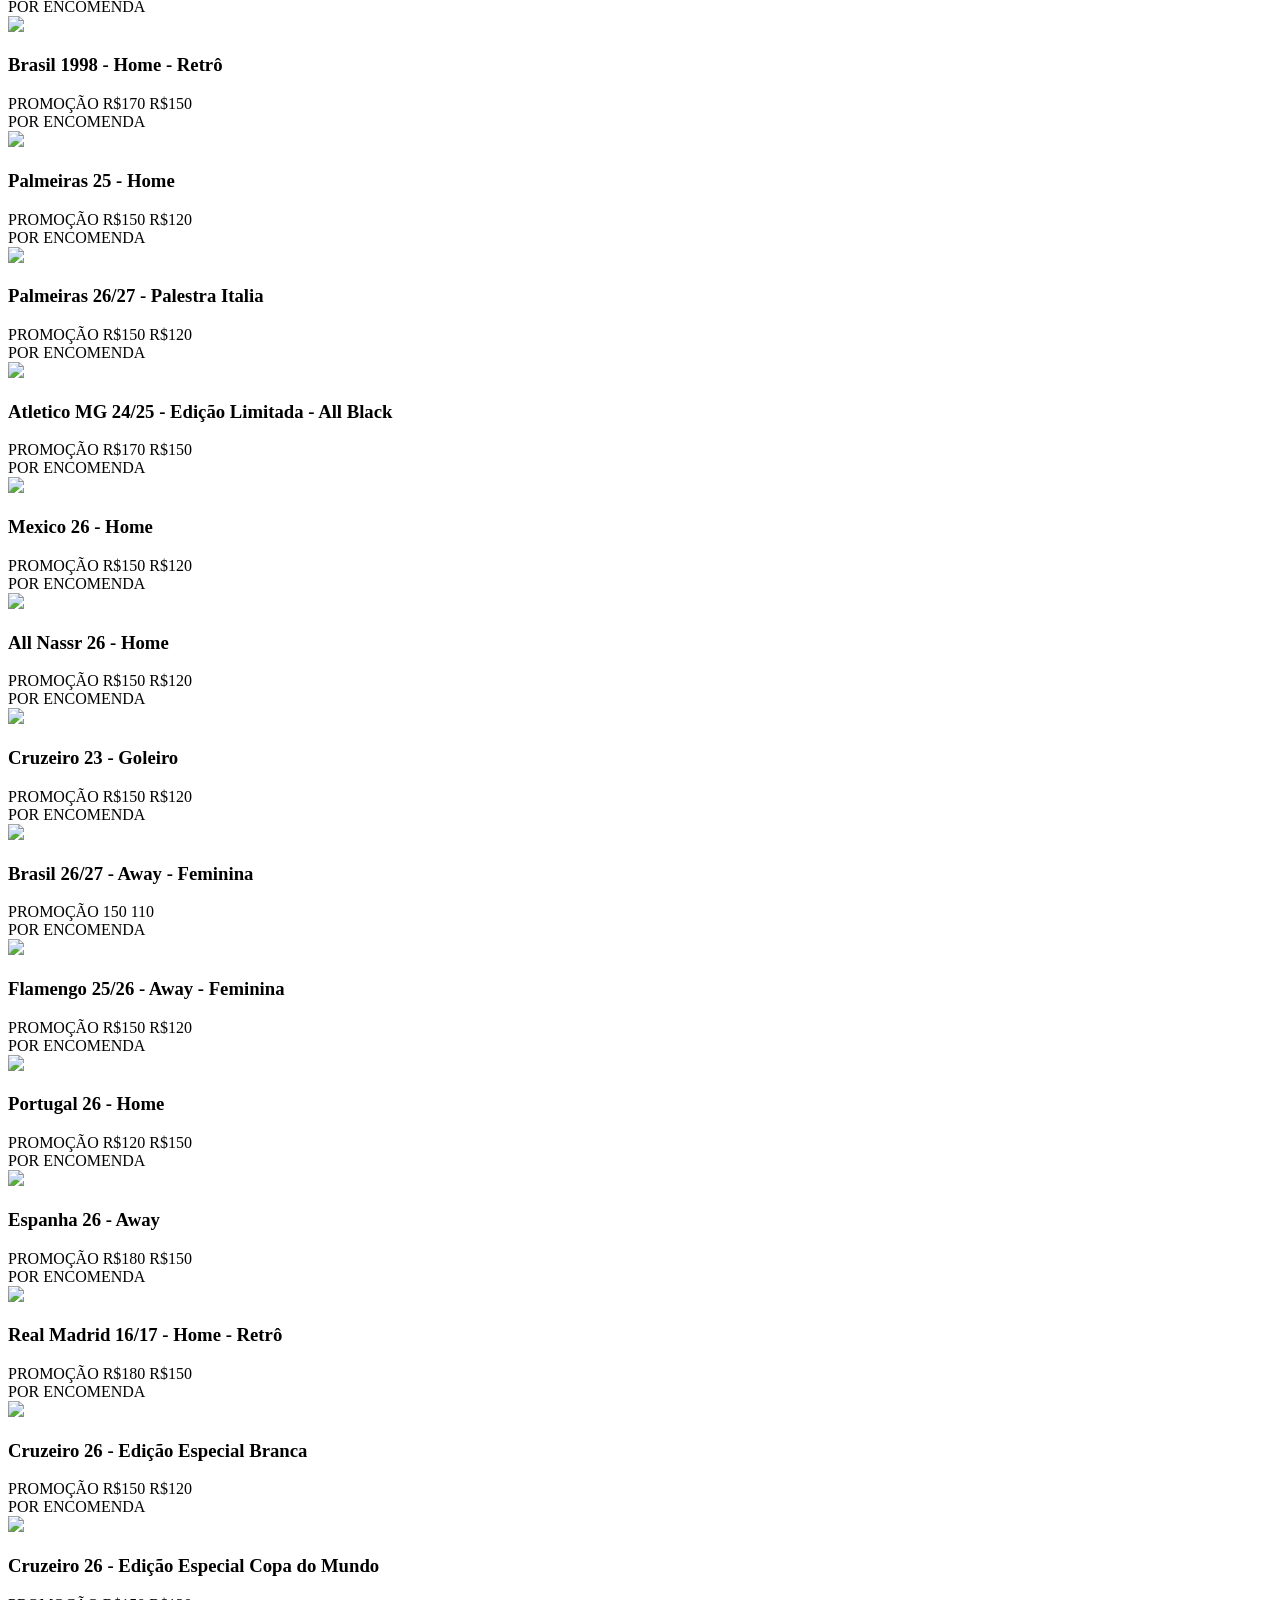
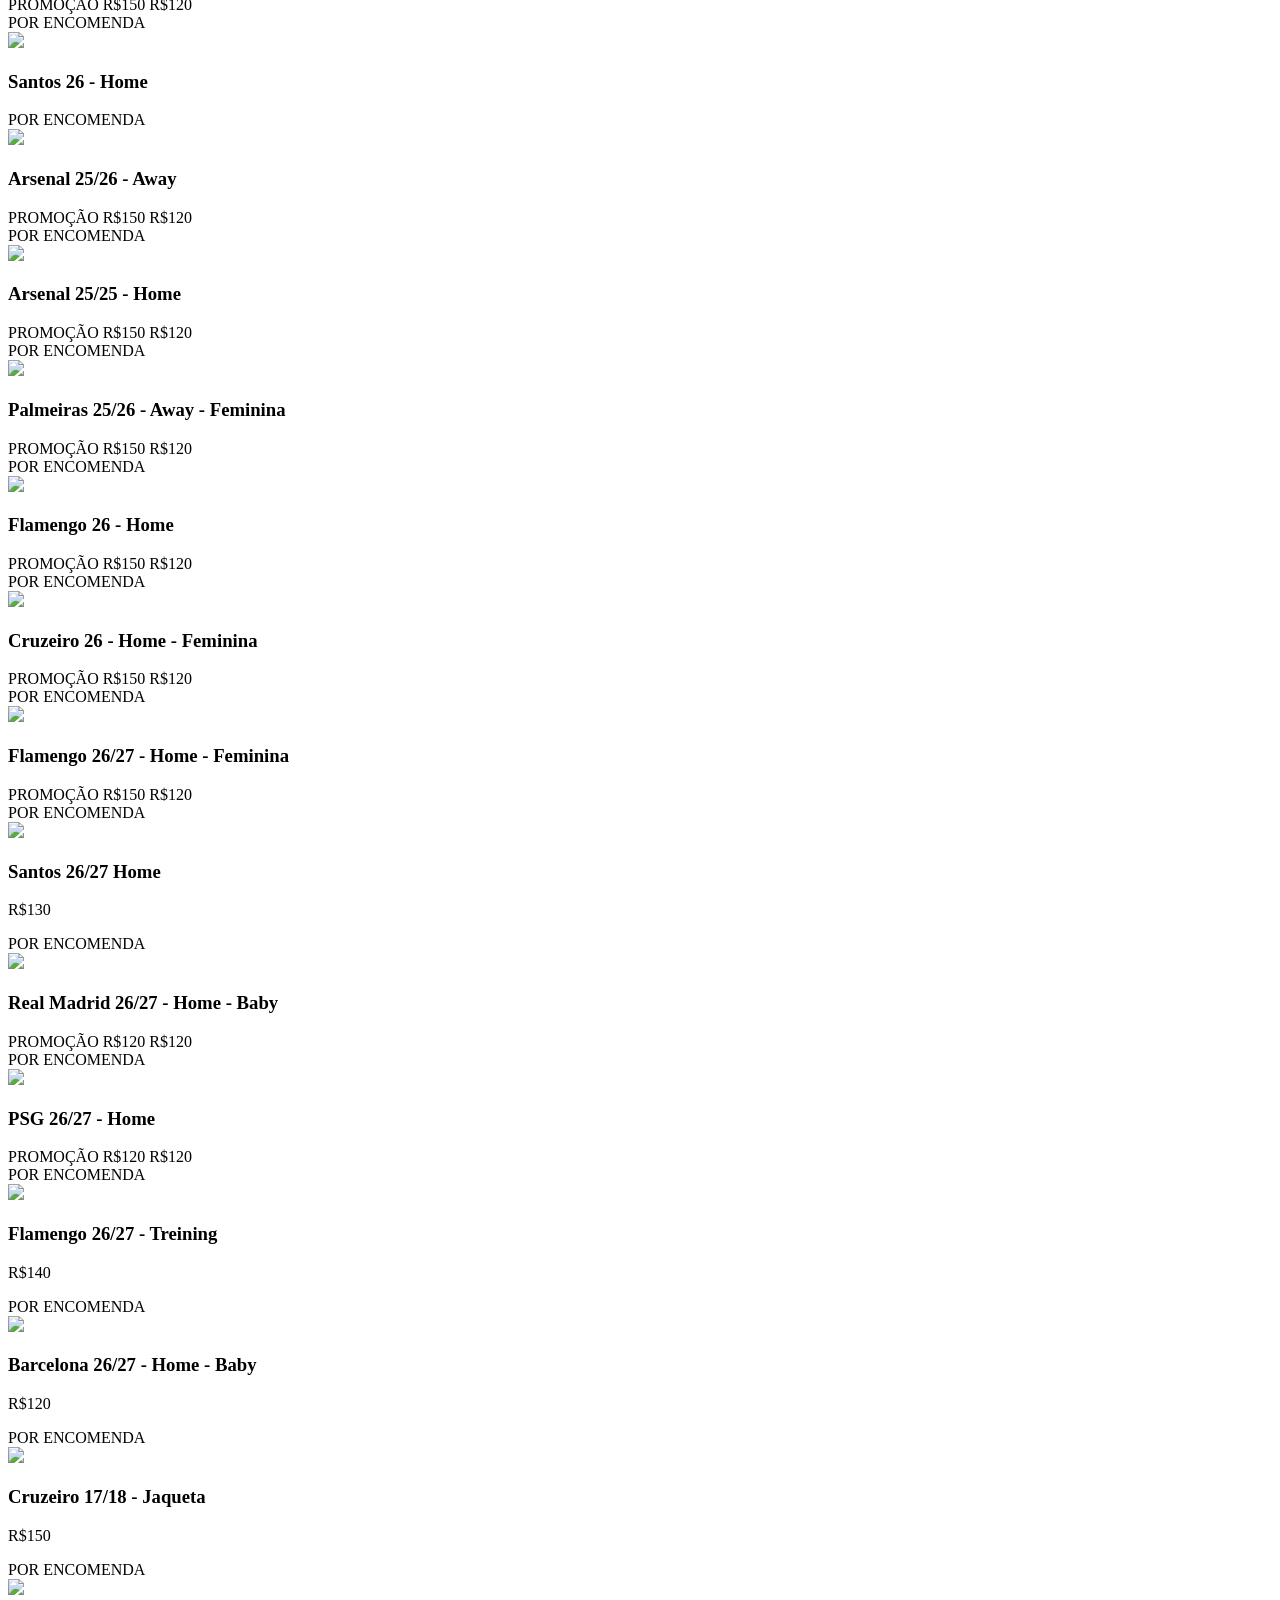
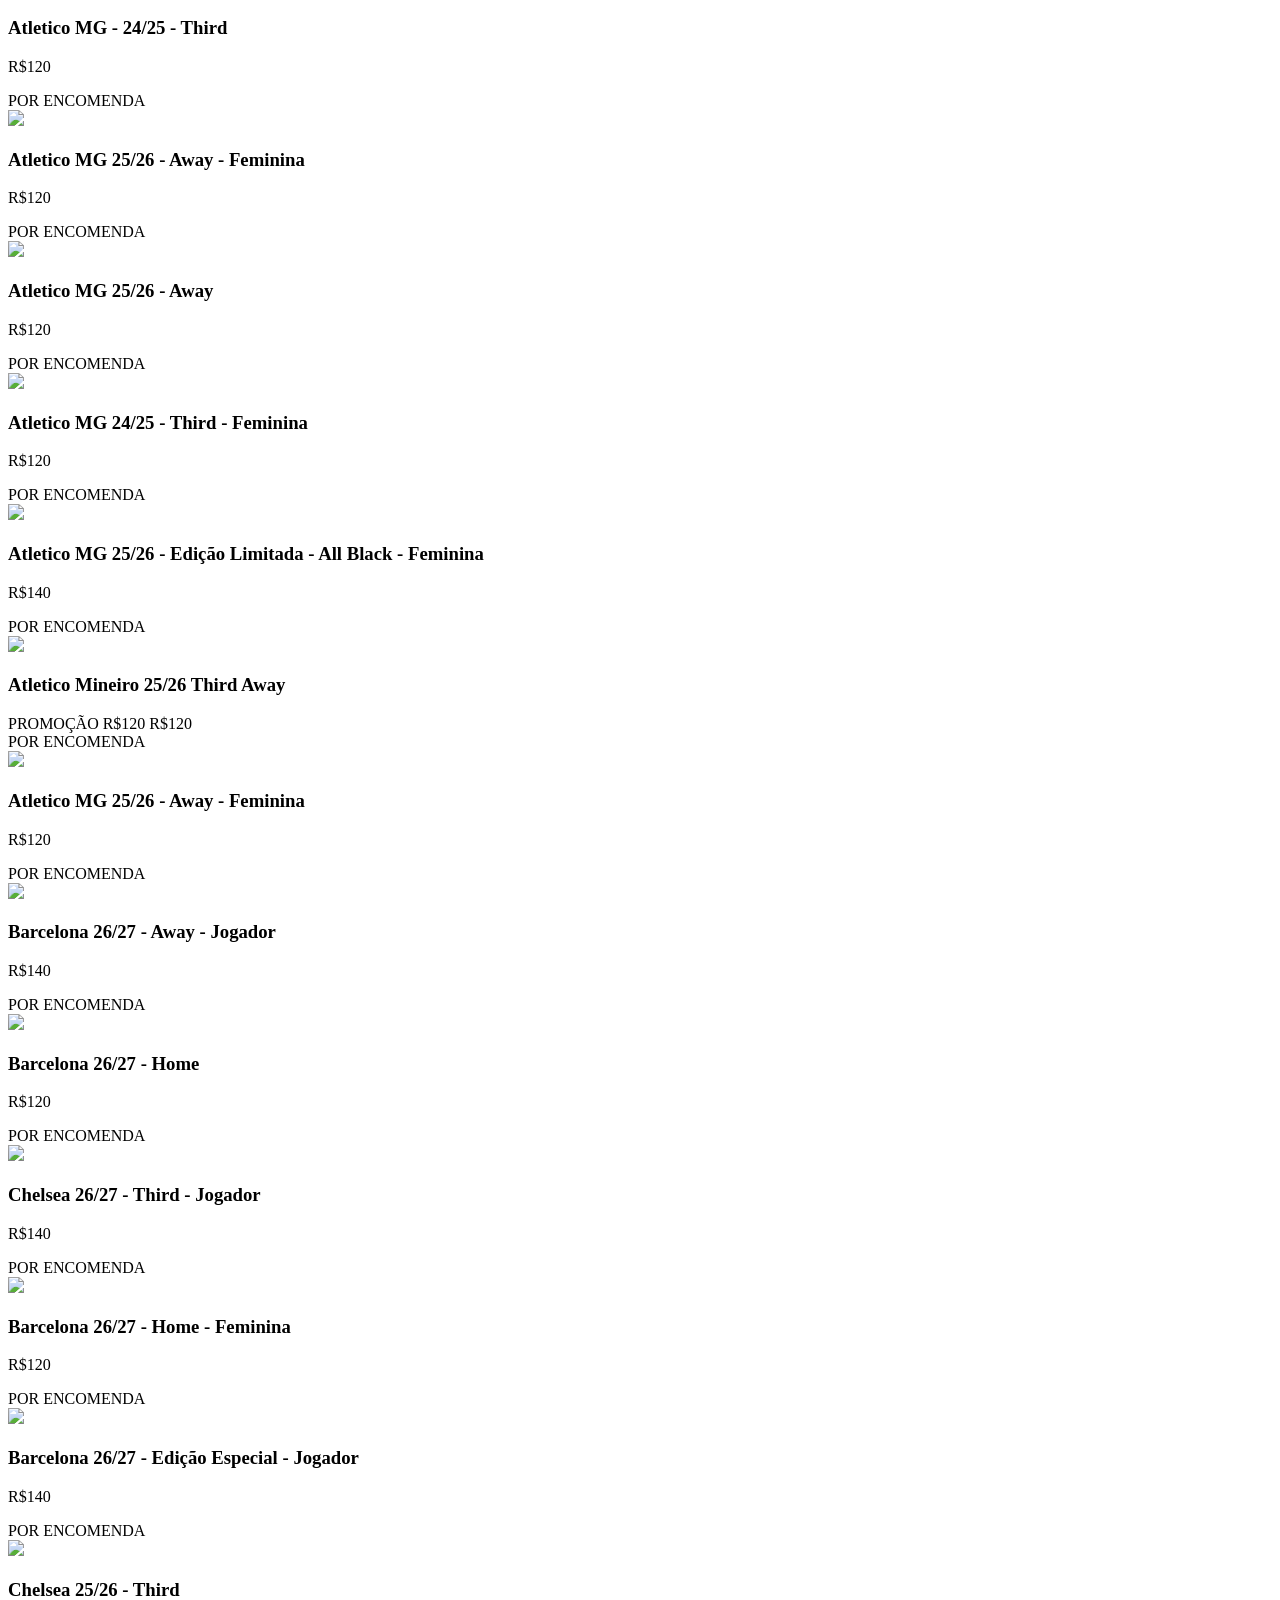
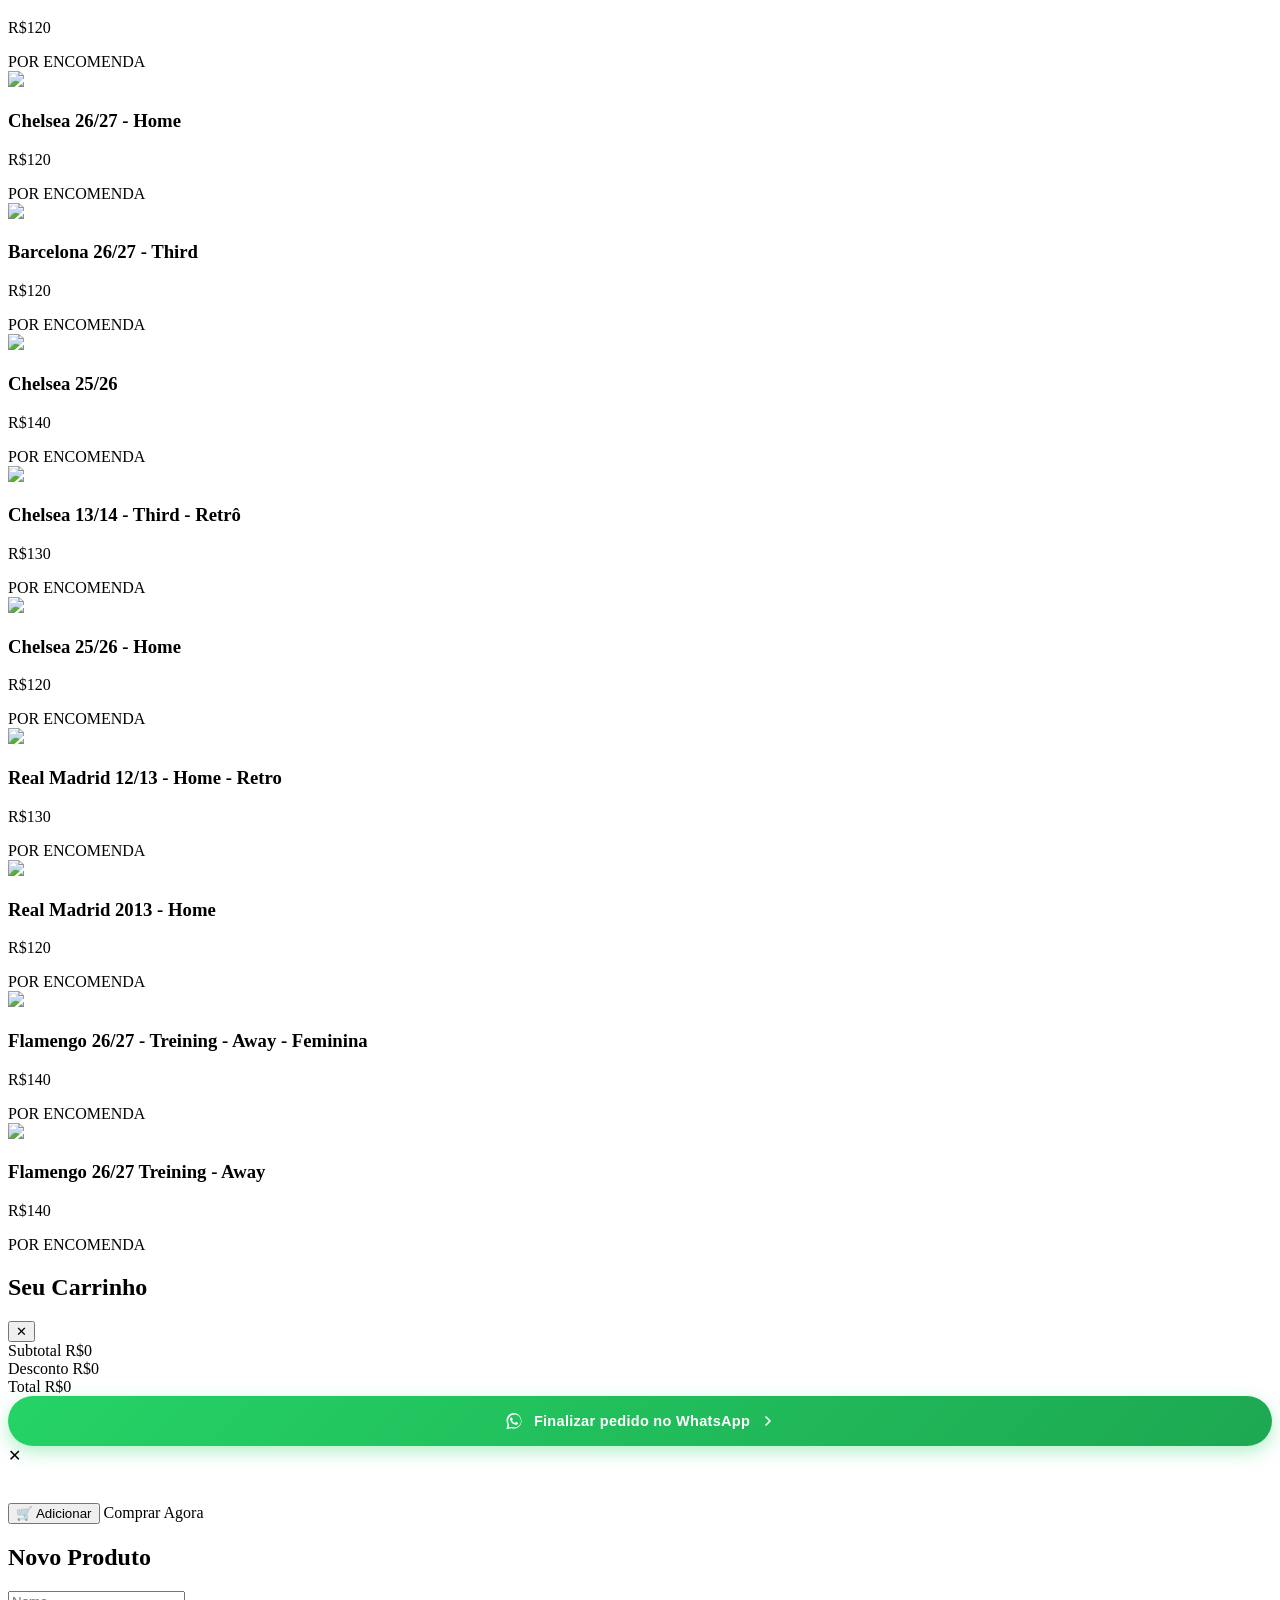
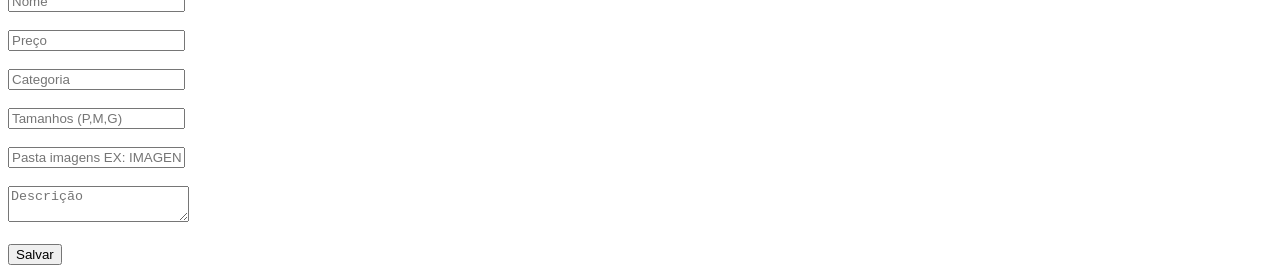
==== commit c04c6c7b: "Update index.HTML" ====
--- a/index.HTML
+++ b/index.HTML
@@ -398,6 +398,39 @@
 
 .player-item{
 width:calc(16.6% - 12px);
+}
+
+}
+
+/* ===== FILTRO DE JOGADOR MAIOR NO MOBILE ===== */
+
+@media (max-width:768px){
+
+.players-row{
+gap:10px;
+}
+
+.player-item{
+width:calc(33.333% - 10px);
+}
+
+.player-circle{
+border-width:3px;
+}
+
+.player-item span{
+font-size:13px;
+margin-top:10px;
+}
+
+.player-item.all-item .player-circle{
+font-size:12px;
+}
+
+.players-arrow{
+width:32px;
+height:32px;
+min-width:32px;
 }
 
 }
